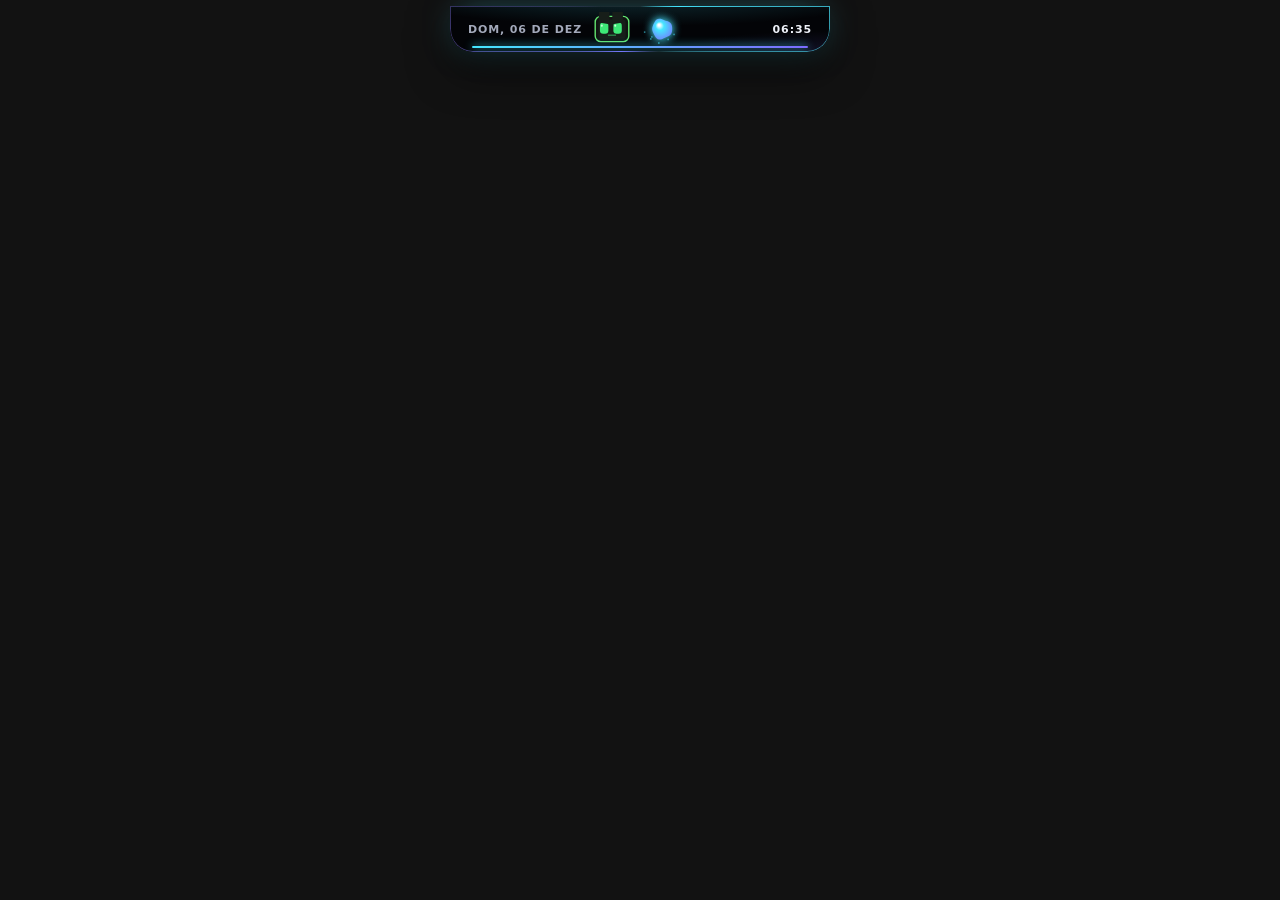
==== pestinha/ui/web/index.html @ a6d9dd65 "Ilha: dock horizontal vira tira vertical na lateral do painel Avatar do pet no topo com sinal de sta" ====
<!DOCTYPE html>
<html lang="pt-BR">
<head>
<meta charset="UTF-8">
<meta name="viewport" content="width=device-width, initial-scale=1">
<title>Pestinha · Núcleo</title>
<link rel="stylesheet" href="ilha.css">
<script src="qrc:///qtwebchannel/qwebchannel.js"></script>
</head>
<body>
<div class="palco">
  <div class="nucleo" id="nucleo" data-humor="calmo">
    <i class="aura" aria-hidden="true"></i>

    <!-- Barra sempre visível: data, orbe neural + balão do narrador, hora -->
    <header class="barra" id="barra">
      <span class="data" id="data">—</span>
      <div class="meio">
        <canvas id="mascote" aria-label="Pet: rosto" title="Clique para abrir"></canvas>
        <canvas id="orbe" aria-label="Núcleo: estado do sistema"></canvas>
        <p class="balao" id="balao" aria-live="polite" title="Clique para abrir"><span class="origem" id="balao-origem"></span><span id="balao-txt"></span></p>
      </div>
      <span class="hora" id="hora">--:--</span>
    </header>

    <div class="corpo">
      <!-- Início: trilho de cards (arraste para os lados) -->
      <section class="vista ativa" data-vista="home">
        <div class="trilho" id="trilho">
          <article class="card c-pet">
            <span class="rotulo" id="pet-nome">Pestinha</span>
            <svg class="anel" viewBox="0 0 64 64" aria-hidden="true"><circle class="trilha" cx="32" cy="32" r="26"/><circle class="valor" id="anel-energia" cx="32" cy="32" r="26" stroke-dasharray="163.4" stroke-dashoffset="163.4"/></svg>
            <div class="emocao-txt" id="pet-emocao">—</div>
            <div class="mini-stat"><span>Energia</span><b id="st-energia">0%</b></div>
            <div class="mini-stat"><span>Estímulo</span><b id="st-estimulo">0%</b></div>
            <div class="mini-stat"><span>Insatisfação</span><b id="st-insatisfacao">0%</b></div>
            <div class="rodape">
              <button type="button" class="pilula" id="bt-pausa">Pausar</button>
              <button type="button" class="pilula" id="bt-voz">Voz</button>
            </div>
          </article>

          <article class="card c-som">
            <canvas id="som-mini" aria-hidden="true"></canvas>
            <div class="sobre">
              <span class="rotulo">Som do sistema</span>
              <div class="titulo" id="som-titulo">Silêncio</div>
              <div class="sub" id="som-sub">Toque para ouvir o que sai do PC</div>
              <div class="leds" id="leds" aria-hidden="true"></div>
            </div>
            <button type="button" class="redondo flutua" id="som-play" aria-label="Ouvir o áudio do sistema"></button>
          </article>

          <article class="card c-foco">
            <span class="rotulo">Foco</span>
            <div class="grande" id="foco-tempo">25:00</div>
            <div class="sub" id="foco-sub">Pronto</div>
            <div class="rodape">
              <button type="button" class="pilula" id="foco-menos" aria-label="Menos 5 minutos">−5</button>
              <button type="button" class="pilula" id="foco-mais" aria-label="Mais 5 minutos">+5</button>
            </div>
            <button type="button" class="redondo flutua" id="foco-play" aria-label="Iniciar foco"></button>
          </article>

          <article class="card c-neural">
            <span class="rotulo">Tempo real</span>
            <canvas id="grafico" aria-label="Energia, estímulo e atividade neural"></canvas>
            <div class="legenda">
              <span><i style="background:#45e6ff"></i>Energia</span>
              <span><i style="background:#b07bff"></i>Estímulo</span>
              <span><i style="background:#4dffb0"></i>Atividade</span>
            </div>
          </article>

          <article class="card c-narrador">
            <span class="rotulo">Narrador</span>
            <ul class="falas" id="falas"><li>Oi! Eu comento por aqui o que estiver acontecendo.<small>agora</small></li></ul>
            <div class="rodape">
              <button type="button" class="pilula" id="narrar">Me conta agora</button>
              <button type="button" class="pilula ligada" id="narrador-liga">Narrador ligado</button>
            </div>
          </article>
        </div>
      </section>

      <!-- Som do sistema: gravador no estilo da Grabadora (cronômetro, onda, LEDs, marcas em lista) -->
      <section class="vista" data-vista="som">
        <div class="gravador">
          <div class="gv-principal">
            <header class="gv-cab">
              <span class="gv-estado" id="gv-estado"><i class="gv-punto"></i><b id="estudio-estado">Captura parada</b></span>
              <span class="gv-medidor" id="gv-medidor" aria-hidden="true"></span>
            </header>
            <div class="gv-tempo" aria-hidden="true"><span id="gv-tempo">00:00</span><small id="gv-decimo">.0</small></div>
            <div class="gv-onda"><canvas id="estudio" aria-label="Visualizador do áudio do sistema"></canvas></div>
            <div class="gv-mandos">
              <button type="button" class="gv-btn" id="gv-marcar">Marcar <kbd>M</kbd></button>
              <button type="button" class="gv-rec" id="estudio-audio" aria-label="Ouvir o áudio do sistema"><i></i><i></i><i></i><span class="gv-corpo"></span></button>
              <button type="button" class="gv-btn" id="estudio-limpar">Limpar</button>
            </div>
            <p class="gv-ajuda">Clique na onda ou aperte M para marcar um momento · o áudio é só analisado, nunca gravado</p>
          </div>
          <aside class="gv-lista" aria-label="Momentos marcados">
            <h2>Momentos <small id="gv-contagem">0</small></h2>
            <ul id="gv-lista"><li class="gv-vazio">Nenhum momento marcado ainda</li></ul>
          </aside>
        </div>
      </section>

      <!-- Controles: o que o pet está fazendo e os interruptores do programa -->
      <section class="vista" data-vista="painel">
        <div class="controles">
          <article class="ctl ctl-pet">
            <span class="rotulo">Pet agora</span>
            <div class="ctl-emocao" id="ctl-emocao">—</div>
            <div class="barras">
              <label>Energia <b id="ctl-energia">0%</b><i><u id="ctl-energia-b"></u></i></label>
              <label>Estímulo <b id="ctl-estimulo">0%</b><i><u id="ctl-estimulo-b"></u></i></label>
              <label>Insatisfação <b id="ctl-insatisfacao">0%</b><i><u id="ctl-insatisfacao-b"></u></i></label>
            </div>
          </article>
          <article class="ctl ctl-chaves">
            <span class="rotulo">Interruptores</span>
            <button type="button" class="chave" data-acao="pausa" aria-pressed="false"><span>Pausar o pet</span><i></i></button>
            <button type="button" class="chave" data-acao="voz" aria-pressed="false"><span>Falar em voz alta</span><i></i></button>
            <button type="button" class="chave" data-acao="travessuras" aria-pressed="false"><span>Travessuras</span><i></i></button>
            <button type="button" class="chave" data-acao="avion" aria-pressed="false"><span>Modo avião (sem Ollama)</span><i></i></button>
            <button type="button" class="chave" data-acao="narrador" aria-pressed="true"><span>Narrador comenta</span><i></i></button>
          </article>
          <article class="ctl ctl-janela">
            <span class="rotulo">Janela</span>
            <label class="faixa">Recolher após sair <b id="ctl-recolher-v">3 s</b>
              <input type="range" id="ctl-recolher" min="1" max="10" step="1" value="3"></label>
            <button type="button" class="pilula" id="ctl-fixar">Fixar aberta</button>
            <div class="ctl-paineis">
              <button type="button" class="pilula" data-painel="neural">Monitor neural</button>
              <button type="button" class="pilula" data-painel="mlp">Laboratório MLP</button>
              <button type="button" class="pilula" data-painel="greve">Painel de protesto</button>
            </div>
          </article>
        </div>
      </section>

      <section class="vista" data-vista="grade">
        <iframe data-src="moxen/parrilla/index.html?tema=oscuro" data-quadro="parrilla" title="Grade de widgets"></iframe>
      </section>
      <section class="vista" data-vista="fluxos">
        <div class="fluxos">
          <div class="topo-fluxos">
            <button type="button" class="pilula ligada" data-fluxo="reacoes">Reações do pet</button>
            <button type="button" class="pilula" data-fluxo="livre">Diagrama livre</button>
            <button type="button" class="pilula" id="nova-reacao">+ Nova reação</button>
            <label class="marca" id="marca-ia"><input type="checkbox" id="ia-falas"> Falas com IA local</label>
          </div>
          <div class="reacoes-lista" id="lista-reacoes" data-vazia="Nenhuma reação ainda. Crie uma com + Nova reação."></div>
          <iframe data-src="moxen/eslabon/index.html?tema=oscuro" data-quadro="eslabon" title="Diagramas livres" hidden></iframe>
        </div>
      </section>

      <section class="vista" data-vista="chat">
        <div class="chat">
          <div class="topo">
            <select id="modelo" aria-label="Modelo local" hidden></select>
            <div class="escolha" id="escolha">
              <button type="button" class="pilula escolha-botao" id="modelo-atual" aria-haspopup="listbox" aria-expanded="false">Escolher modelo</button>
              <ul class="escolha-lista" id="modelo-lista" role="listbox" hidden></ul>
            </div>
            <button type="button" class="pilula" id="atualizar">Atualizar</button>
            <label class="marca"><input type="checkbox" id="ler"> Ler respostas</label>
            <button type="button" class="pilula" id="analisar">Analisar resultados</button>
          </div>
          <div class="aviso-chat" id="aviso-nuvem" hidden>Este modelo roda na nuvem do Ollama: suas mensagens saem do PC.</div>
          <div class="erro" id="erro" role="alert" hidden></div>
          <div class="aviso-chat" id="voz-baixar" hidden>Para eu ouvir sua voz, baixe o modelo local de reconhecimento (Parakeet, ~<span id="voz-mb">670</span> MB, uma vez só, roda offline).
            <button type="button" class="pilula" id="voz-baixar-bt">Baixar</button> <span id="voz-progresso"></span></div>
          <div class="vibra" id="vibra" aria-label="Vibração do áudio da resposta">
            <canvas id="vibra-cv"></canvas>
            <div class="vibra-barra">
              <span class="vibra-estado" id="vibra-estado">Pronta</span>
              <span class="vibra-leds" id="vibra-leds" aria-hidden="true"></span>
              <span class="vibra-tempo" id="vibra-tempo">00:00.0</span>
            </div>
          </div>
          <div class="mensagens" id="mensagens"></div>
          <div class="composer">
            <textarea id="entrada" placeholder="Pergunte ao modelo local… (Ctrl+Enter envia)"></textarea>
            <button type="button" class="pilula" id="ouvir">Falar</button>
            <button type="button" class="pilula ligada" id="enviar">Enviar</button>
            <button type="button" class="pilula" id="parar" hidden>Parar</button>
          </div>
        </div>
      </section>
    </div>

    <nav class="dock" id="dock" aria-label="Navegação">
      <button type="button" data-vista="home" class="avatar ativo"><canvas id="avatar-cv" aria-hidden="true"></canvas><i class="sinal" aria-hidden="true"></i><span class="dica">Início</span></button>
      <button type="button" data-vista="som"><svg viewBox="0 0 24 24"><path d="M4 12h2M8 8v8M12 5v14M16 9v6M20 12h0"/></svg><span class="dica">Som do sistema</span></button>
      <button type="button" data-vista="grade"><svg viewBox="0 0 24 24"><rect x="4" y="4" width="7" height="7" rx="2"/><rect x="13" y="4" width="7" height="7" rx="2"/><rect x="4" y="13" width="7" height="7" rx="2"/><rect x="13" y="13" width="7" height="7" rx="2"/></svg><span class="dica">Grade de widgets</span></button>
      <button type="button" data-vista="fluxos"><svg viewBox="0 0 24 24"><circle cx="6" cy="6" r="2.5"/><circle cx="18" cy="12" r="2.5"/><circle cx="6" cy="18" r="2.5"/><path d="M8.5 6.5l7 4.5M8.5 17.5l7-4.5"/></svg><span class="dica">Diagramas</span></button>
      <button type="button" data-vista="chat"><svg viewBox="0 0 24 24"><path d="M5 5h14v10H9l-4 4z"/></svg><span class="dica">Chat local</span></button>
      <button type="button" data-vista="painel"><svg viewBox="0 0 24 24"><path d="M4 8h10M18 8h2M4 16h4M12 16h8"/><circle cx="16" cy="8" r="2"/><circle cx="10" cy="16" r="2"/></svg><span class="dica">Controles</span></button>
      <i class="sep"></i>
      <button type="button" data-painel="neural"><svg viewBox="0 0 24 24"><path d="M12 3l5 6-5 12-5-12z"/><path d="M7 9h10"/></svg><span class="dica">Monitor neural</span></button>
      <button type="button" data-painel="mlp"><svg viewBox="0 0 24 24"><path d="M9 3h6M10 3v6l-5 9a2 2 0 0 0 2 3h10a2 2 0 0 0 2-3l-5-9V3"/></svg><span class="dica">Laboratório MLP</span></button>
      <i class="sep"></i>
      <button type="button" id="fixar"><svg viewBox="0 0 24 24"><path d="M9 4h6l-1 6 3 3H7l3-3zM12 13v7"/></svg><span class="dica">Fixar aberta</span></button>
      <button type="button" id="recolher"><svg viewBox="0 0 24 24"><path d="M6 15l6-6 6 6"/></svg><span class="dica">Recolher</span></button>
      <i class="alca" id="alca-dock" title="Arrastar a ilha"></i>
    </nav>
    <i class="contagem" id="contagem" aria-hidden="true"></i>
  </div>
</div>
<script src="ilha.js"></script>
</body>
</html>
---- pestinha/ui/web/ilha.css ----
/* Núcleo — identidade visual do Pestinha.
   Vidro grafite espacial, borda de luz que respira e acentos que mudam com o humor do sistema.
   As cores de acento (--a1, --a2) são atualizadas pelo ilha.js a cada quadro, com transição suave. */
@property --giro { syntax: '<angle>'; inherits: false; initial-value: 0deg; }

:root {
  --a1: #45e6ff;                 /* acento principal (ciano no estado calmo) */
  --a2: #7c6bff;                 /* acento secundário (violeta) */
  --vidro: rgba(4, 5, 8, .96);     /* preto de vidro, como a cápsula do Coucou */
  --vidro-2: rgba(20, 23, 36, .88);
  --fio: rgba(255, 255, 255, .07);
  --texto: #eef1f8;
  --suave: #a3a9ba;
  --apagado: #6b7186;
  --perigo: #ff5a6e;
  --ambar: #ffb547;
  --verde: #4dffb0;
  --giro-s: 9s;                  /* velocidade da borda de luz */
  --fonte: "Segoe UI Variable Text", "Segoe UI", system-ui, sans-serif;
  --fonte-num: "Segoe UI Variable Display", "Segoe UI", system-ui, sans-serif;
  color-scheme: dark;
}
* { box-sizing: border-box; }
html, body { margin: 0; height: 100%; background: transparent; overflow: hidden; user-select: none; }
body { font: 500 12px/1.4 var(--fonte); color: var(--texto); -webkit-font-smoothing: antialiased; }
button, select, textarea, input { font: inherit; color: inherit; }
[hidden] { display: none !important; }

/* ----- o corpo flutuante ----- */
.palco { position: absolute; inset: 0; }
.nucleo {
  position: absolute; top: 6px; left: 50%; transform: translateX(-50%);
  width: 380px; height: 46px; border-radius: 23px;
  background:
    radial-gradient(120% 140% at 50% -40%, color-mix(in srgb, var(--a1) 22%, transparent), transparent 60%),
    radial-gradient(90% 120% at 100% 120%, color-mix(in srgb, var(--a2) 18%, transparent), transparent 55%),
    var(--vidro);
  box-shadow: 0 18px 42px rgba(0, 0, 0, .55), 0 0 0 1px var(--fio) inset,
              0 0 34px -10px color-mix(in srgb, var(--a1) 55%, transparent);
  overflow: hidden; isolation: isolate;
}
/* encostada no topo: colada na borda da tela; livre: flutua com cantos completos */
.nucleo.topo { top: 0; }
.nucleo.livre { top: 6px; }
.nucleo.soltando { animation: soltar .45s cubic-bezier(.2, .9, .2, 1.3); }
@keyframes soltar { 0% { scale: .94; } 60% { scale: 1.03; } 100% { scale: 1; } }
/* borda de luz: um gradiente cônico que gira e respira, recortado para só o contorno aparecer */
/* o giro é transform no pseudo-elemento (o navegador faz no compositor, sem repintar a borda a cada quadro) */
.aura {
  position: absolute; inset: 0; border-radius: inherit; padding: 1.4px; pointer-events: none; z-index: 3; overflow: hidden;
  -webkit-mask: linear-gradient(#000 0 0) content-box, linear-gradient(#000 0 0);
  -webkit-mask-composite: xor; mask-composite: exclude;
  animation: respirar 4.2s ease-in-out infinite;
}
.aura::before {
  content: ""; position: absolute; left: -50%; top: -50%; width: 200%; height: 200%;
  background: conic-gradient(transparent 0deg, var(--a1) 60deg, transparent 140deg, var(--a2) 220deg, transparent 300deg);
  animation: girar var(--giro-s) linear infinite;
}
@keyframes girar { to { transform: rotate(360deg); } }
@keyframes respirar { 0%, 100% { opacity: .45; } 50% { opacity: 1; } }
.nucleo[data-humor="alerta"] .aura { animation: respirar .6s ease-in-out infinite; }
.nucleo[data-humor="alerta"] .aura::before { animation-duration: 1.2s; }

/* ----- barra (sempre visível) ----- */
.barra { position: relative; z-index: 2; height: 46px; display: grid; grid-template-columns: 1fr auto 1fr;
  align-items: center; padding: 0 18px; gap: 10px; cursor: grab; }
#mascote { width: 40px; height: 34px; flex: none; cursor: pointer; }
.data, .hora { font: 600 11px/1 var(--fonte-num); letter-spacing: .08em; color: var(--suave); white-space: nowrap; }
.hora { justify-self: end; font-variant-numeric: tabular-nums; color: var(--texto); }
.meio { display: flex; align-items: center; gap: 10px; min-width: 0; }
#orbe { width: 40px; height: 40px; cursor: pointer; flex: none; }
.balao { max-width: 0; opacity: 0; overflow: hidden; white-space: nowrap; text-overflow: ellipsis; margin: 0;
  font-size: 12px; color: var(--texto); transition: max-width .5s cubic-bezier(.2, .9, .2, 1.15), opacity .3s ease; }
.balao.ativo { max-width: 520px; opacity: 1; }
.balao .origem { color: var(--a1); font-weight: 700; margin-right: 6px; font-size: 10px; letter-spacing: .06em; }

/* ----- conteúdo expandido ----- */
.corpo, .dock { position: relative; z-index: 2; opacity: 0; transform: translateY(-6px) scale(.985);
  transition: opacity .28s ease, transform .45s cubic-bezier(.2, .9, .2, 1.2); pointer-events: none; }
.nucleo.aberto .corpo, .nucleo.aberto .dock { opacity: 1; transform: none; pointer-events: auto; }
.corpo { position: absolute; left: 72px; right: 14px; top: 50px; bottom: 14px; }
.vista { position: absolute; inset: 0; display: none; }
.vista.ativa { display: block; animation: entrar .42s cubic-bezier(.2, .9, .2, 1.15); }
@keyframes entrar { from { opacity: 0; transform: translateY(10px) scale(.98); } }
.vista iframe { width: 100%; height: 100%; border: 0; border-radius: 18px; background: transparent; display: block; }

/* trilho de cards, estilo widgets de celular: arrasta para os lados */
.trilho { height: 100%; display: flex; gap: 12px; overflow-x: auto; overflow-y: hidden; scroll-snap-type: x mandatory;
  scrollbar-width: none; padding: 2px 2px 4px; cursor: grab; }
.trilho::-webkit-scrollbar { display: none; }
.trilho.arrastando { cursor: grabbing; scroll-snap-type: none; }
.card { position: relative; flex: none; scroll-snap-align: start; border-radius: 22px; padding: 16px; overflow: hidden;
  background: var(--vidro-2); box-shadow: 0 0 0 1px var(--fio) inset, 0 12px 28px rgba(0, 0, 0, .35);
  transform-style: preserve-3d; transition: transform .35s cubic-bezier(.2, .9, .2, 1.2), box-shadow .3s ease;
  display: flex; flex-direction: column; }
.card::after { /* brilho que segue o cursor */
  content: ""; position: absolute; inset: 0; pointer-events: none; opacity: 0; transition: opacity .25s;
  background: radial-gradient(220px circle at var(--mx, 50%) var(--my, 50%), rgba(255, 255, 255, .10), transparent 60%); }
.card:hover::after { opacity: 1; }
.card:hover { box-shadow: 0 0 0 1px color-mix(in srgb, var(--a1) 35%, transparent) inset, 0 18px 36px rgba(0, 0, 0, .45); }
.card .rotulo { font: 700 10px/1 var(--fonte); letter-spacing: .14em; text-transform: uppercase; color: var(--suave); }
.card .grande { font: 600 38px/1.05 var(--fonte-num); letter-spacing: -.02em; font-variant-numeric: tabular-nums; margin: 8px 0 2px; }
.card .sub { color: var(--suave); font-size: 12px; }
.card .rodape { margin-top: auto; display: flex; align-items: center; gap: 8px; }
.c-pet { width: 190px; background: linear-gradient(160deg, color-mix(in srgb, var(--a2) 55%, #0b0d15), #12121e 75%); }
.c-som { width: 380px; padding: 0; background: #0a0b12; }
.c-foco { width: 190px; background: linear-gradient(160deg, color-mix(in srgb, var(--a1) 40%, #0b0d15), #0f1422 75%); }
.c-neural { width: 260px; }
.c-narrador { width: 280px; }

.anel { width: 64px; height: 64px; position: absolute; right: 14px; top: 14px; }
.anel circle { fill: none; stroke-width: 6; }
.anel .trilha { stroke: rgba(255, 255, 255, .10); }
.anel .valor { stroke: var(--a1); stroke-linecap: round; transform: rotate(-90deg); transform-origin: 50% 50%;
  transition: stroke-dashoffset .8s cubic-bezier(.2, .9, .2, 1.1), stroke .4s; }
.emocao-txt { font: 600 22px/1.1 var(--fonte-num); margin-top: 26px; text-transform: capitalize; }
.mini-stat { display: flex; justify-content: space-between; color: var(--suave); font-size: 11px; margin-top: 4px; }
.mini-stat b { color: var(--texto); font-variant-numeric: tabular-nums; }

/* card de som: canvas por baixo, texto por cima */
.c-som canvas { position: absolute; inset: 0; width: 100%; height: 100%; }
.c-som .sobre { position: relative; z-index: 1; height: 100%; padding: 16px 18px; display: flex; flex-direction: column;
  background: linear-gradient(0deg, rgba(5, 6, 10, .78), transparent 62%); }
.c-som .titulo { font: 700 22px/1.1 var(--fonte-num); margin-top: auto; }
.leds { display: flex; gap: 3px; margin-top: 8px; }
.leds i { width: 12px; height: 5px; border-radius: 2px; background: rgba(255, 255, 255, .10); transition: background .08s; }
.leds i.on { background: var(--a1); box-shadow: 0 0 8px var(--a1); }
.leds i.on.quente { background: var(--ambar); box-shadow: 0 0 8px var(--ambar); }
.leds i.on.pico { background: var(--perigo); box-shadow: 0 0 8px var(--perigo); }

.redondo { width: 44px; height: 44px; border-radius: 50%; border: 0; cursor: pointer; display: grid; place-items: center;
  background: var(--texto); color: #0a0b12; transition: transform .35s cubic-bezier(.2, .9, .2, 1.4), box-shadow .3s;
  box-shadow: 0 0 0 0 color-mix(in srgb, var(--a1) 60%, transparent); }
.redondo:hover { transform: scale(1.08); box-shadow: 0 0 0 6px color-mix(in srgb, var(--a1) 25%, transparent); }
.redondo:active { transform: scale(.92); }
.redondo svg { width: 18px; height: 18px; }
.flutua { position: absolute; right: 16px; bottom: 16px; z-index: 2; }

.pilula { border: 1px solid rgba(255, 255, 255, .12); background: rgba(255, 255, 255, .05); color: var(--suave);
  border-radius: 999px; padding: 6px 12px; font-size: 11px; font-weight: 600; cursor: pointer; white-space: nowrap;
  transition: transform .2s cubic-bezier(.3, 1.2, .4, 1), background .18s, border-color .18s, color .18s, box-shadow .18s; }
.pilula:hover { color: var(--texto); background: rgba(255, 255, 255, .10); transform: translateY(-1px); }
.pilula.ligada { color: #0a0b12; background: var(--a1); border-color: transparent; }
.pilula:disabled { opacity: .4; cursor: default; transform: none; }

.c-neural canvas { width: 100%; flex: 1; min-height: 90px; margin-top: 8px; }
.legenda { display: flex; gap: 12px; font-size: 11px; color: var(--suave); }
.legenda i { display: inline-block; width: 8px; height: 8px; border-radius: 50%; margin-right: 5px; }
.falas { list-style: none; margin: 10px 0 8px; padding: 0; display: flex; flex-direction: column; gap: 6px; overflow: hidden; flex: 1; }
.falas li { font-size: 12px; line-height: 1.35; padding: 7px 10px; border-radius: 12px; background: rgba(255, 255, 255, .05);
  animation: entrar .45s cubic-bezier(.2, .9, .2, 1.2); }
.falas li small { display: block; color: var(--apagado); font-size: 10px; margin-top: 2px; }

/* ----- vista de som (estúdio) ----- */
.estudio { position: absolute; inset: 0; border-radius: 22px; overflow: hidden; background: #07080d;
  box-shadow: 0 0 0 1px var(--fio) inset; }
.estudio canvas { width: 100%; height: 100%; display: block; cursor: crosshair; }
.estudio .hud { position: absolute; left: 16px; right: 16px; top: 14px; display: flex; gap: 8px; align-items: center; }
.estudio .hud .estado { flex: 1; color: var(--suave); }
.estudio .dica { position: absolute; left: 16px; bottom: 12px; color: var(--apagado); font-size: 11px; }

/* ----- chat ----- */
.chat { position: absolute; inset: 0; display: flex; flex-direction: column; gap: 8px; padding: 12px; border-radius: 22px;
  background: var(--vidro-2); box-shadow: 0 0 0 1px var(--fio) inset; }
.chat .topo { display: flex; gap: 8px; align-items: center; flex-wrap: wrap; }
select { background: rgba(255, 255, 255, .05); border: 1px solid rgba(255, 255, 255, .12); border-radius: 999px;
  padding: 6px 12px; min-width: 220px; color-scheme: dark; }
.marca { color: var(--suave); font-size: 11px; display: flex; align-items: center; gap: 6px; }
.marca input { accent-color: var(--a1); }
.aviso-chat { color: var(--ambar); font-size: 11px; background: rgba(255, 181, 71, .08); border: 1px solid rgba(255, 181, 71, .25);
  border-radius: 12px; padding: 6px 10px; }
.erro { color: var(--perigo); font-size: 11px; background: rgba(255, 90, 110, .08); border: 1px solid rgba(255, 90, 110, .25);
  border-radius: 12px; padding: 6px 10px; }
.mensagens { flex: 1; min-height: 0; overflow-y: auto; display: flex; flex-direction: column; gap: 8px; padding: 4px;
  scrollbar-width: thin; scrollbar-color: #2a2d3a transparent; user-select: text; }
.bolha { max-width: 78%; padding: 9px 13px; border-radius: 18px; white-space: pre-wrap; word-wrap: break-word; font-size: 12.5px;
  animation: entrar .35s cubic-bezier(.2, .9, .2, 1.2); }
.bolha.usuario { align-self: flex-end; background: linear-gradient(135deg, var(--a1), var(--a2)); color: #060710; border-bottom-right-radius: 6px; }
.bolha.assistente { align-self: flex-start; background: rgba(255, 255, 255, .06); border-bottom-left-radius: 6px; }
.composer { display: flex; align-items: flex-end; gap: 6px; }
.composer textarea { flex: 1; height: 50px; resize: none; background: rgba(255, 255, 255, .05); border: 1px solid rgba(255, 255, 255, .10);
  border-radius: 16px; padding: 9px 13px; outline: none; user-select: text; }
.composer textarea:focus { border-color: color-mix(in srgb, var(--a1) 60%, transparent); }

/* ----- diagramas: reações do pet (gatilho -> fala -> espera -> sim/não) ----- */
.fluxos { position: absolute; inset: 0; display: flex; flex-direction: column; gap: 8px; padding: 12px; border-radius: 22px;
  background: var(--vidro-2); box-shadow: 0 0 0 1px var(--fio) inset; }
.fluxos > iframe { flex: 1; min-height: 0; position: relative; }
.fluxos > iframe[hidden], .fluxos [hidden] { display: none; }
.topo-fluxos { display: flex; gap: 8px; align-items: center; flex-wrap: wrap; }
.topo-fluxos .pilula { margin-left: 0; }
.topo-fluxos .marca { margin-left: auto; }
.reacoes-lista { flex: 1; min-height: 0; overflow-y: auto; display: flex; flex-direction: column; gap: 10px; padding: 2px 4px 4px;
  scrollbar-width: thin; scrollbar-color: #2a2d3a transparent; }
.reacoes-lista:empty::before { content: attr(data-vazia); color: var(--apagado); font-size: 12px; margin: auto; }
.regra { border-radius: 18px; padding: 10px 12px; background: rgba(255, 255, 255, .04); box-shadow: 0 0 0 1px var(--fio) inset;
  display: flex; flex-direction: column; gap: 8px; animation: entrar .35s cubic-bezier(.2, .9, .2, 1.2); }
.regra.desligada { opacity: .5; }
.regra-topo { display: flex; gap: 8px; align-items: center; flex-wrap: wrap; }
.regra select, .regra input[type="text"], .regra input[type="number"] { min-width: 0; }
.regra select { min-width: 150px; padding: 5px 10px; font-size: 11.5px; }
.regra input[type="number"] { width: 62px; background: rgba(255, 255, 255, .05); border: 1px solid rgba(255, 255, 255, .12);
  border-radius: 999px; padding: 5px 9px; color: var(--texto); color-scheme: dark; }
.regra .espera { color: var(--suave); font-size: 11px; display: flex; align-items: center; gap: 6px; }
.regra .remover { margin-left: auto; }
.fluxo { display: grid; grid-template-columns: minmax(0, 1fr) 26px minmax(0, 1.25fr); align-items: stretch; gap: 0; }
.fluxo .inicio, .fluxo .ramo { display: flex; flex-direction: column; gap: 6px; padding: 9px 11px; border-radius: 14px;
  background: rgba(8, 9, 14, .55); box-shadow: 0 0 0 1px var(--fio) inset; }
.fluxo .inicio { border-left: 2px solid var(--a1); }
.fluxo .ramos { display: flex; flex-direction: column; gap: 8px; }
.fluxo .ramo.sim { border-left: 2px solid var(--verde); }
.fluxo .ramo.nao { border-left: 2px solid var(--ambar); }
.fluxo .seta { position: relative; margin: auto 0; height: 2px; background: linear-gradient(90deg, var(--a1), var(--a2)); opacity: .6; }
.fluxo .seta::after { content: ""; position: absolute; right: -2px; top: -4px; border: 5px solid transparent; border-left: 7px solid var(--a2); border-right: 0; }
.fluxo .tag { font: 700 9.5px/1 var(--fonte); letter-spacing: .12em; text-transform: uppercase; color: var(--suave); }
.fluxo input[type="text"] { width: 100%; background: rgba(255, 255, 255, .05); border: 1px solid rgba(255, 255, 255, .10);
  border-radius: 12px; padding: 6px 10px; color: var(--texto); outline: none; user-select: text; font-size: 12px; }
.fluxo input[type="text"]:focus { border-color: color-mix(in srgb, var(--a1) 60%, transparent); }
.fluxo .linha { display: flex; gap: 6px; align-items: center; flex-wrap: wrap; }
.fluxo .linha select { flex: 1; min-width: 120px; padding: 4px 9px; font-size: 11px; }
.fluxo .marca { font-size: 10.5px; }

/* ----- tira de ícones (lateral esquerda do painel, estilo da foto 1) ----- */
.dock { position: absolute; left: 14px; top: 50px; bottom: 14px; width: 48px; display: flex; flex-direction: column;
  align-items: center; gap: 4px; padding: 8px 5px; border-radius: 20px;
  background: rgba(255, 255, 255, .04); box-shadow: 0 0 0 1px var(--fio) inset; }
.dock button { position: relative; flex: none; width: 30px; height: 30px; border: 0; border-radius: 10px; background: transparent; color: var(--suave);
  cursor: pointer; display: grid; place-items: center; transform-origin: 50% 50%;
  transition: transform .18s cubic-bezier(.2, .9, .2, 1.3), color .2s, background .2s; }
.dock button:hover { color: var(--texto); background: rgba(255, 255, 255, .07); }
.dock button.ativo { color: var(--texto); background: rgba(255, 255, 255, .09); }
.dock button.ativo::after { content: ""; position: absolute; left: -8px; top: 50%; transform: translateY(-50%);
  width: 4px; height: 4px; border-radius: 50%; background: var(--a1); box-shadow: 0 0 6px var(--a1); }
.dock button.ligado { color: var(--a1); }
.dock svg { width: 16px; height: 16px; fill: none; stroke: currentColor; stroke-width: 1.8; stroke-linecap: round; stroke-linejoin: round; }
.dock .sep { width: 22px; height: 1px; background: var(--fio); margin: 3px 0; flex: none; }
.dock .dica { position: absolute; left: calc(100% + 14px); top: 50%; transform: translateY(-50%) scale(.9); opacity: 0; pointer-events: none;
  background: rgba(8, 9, 14, .95); padding: 4px 9px; border-radius: 8px; font-size: 10.5px; white-space: nowrap; color: var(--texto);
  transition: opacity .15s, transform .2s cubic-bezier(.2, .9, .2, 1.4); }
.dock button:hover .dica { opacity: 1; transform: translateY(-50%) scale(1); }
/* avatar do pet no topo da tira: o mesmo rosto da barra, com sinal de status */
.dock .avatar { width: 34px; height: 34px; border-radius: 50%; overflow: visible; }
.dock .avatar.ativo { background: rgba(255, 255, 255, .09); }
#avatar-cv { width: 28px; height: 24px; border-radius: 50%; }
.dock .avatar .sinal { position: absolute; right: -2px; bottom: -2px; width: 9px; height: 9px; border-radius: 50%;
  background: var(--a1); border: 2px solid #0a0b12; box-shadow: 0 0 6px var(--a1); }
/* alça do rodapé: segura e arrasta a ilha (mesmo gesto da barra) */
.dock .alca { flex: none; width: 4px; height: 18px; border-radius: 3px; margin-top: auto; cursor: grab;
  background: rgba(255, 255, 255, .16); transition: background .2s, height .2s; }
.dock .alca:hover { background: color-mix(in srgb, var(--a1) 55%, transparent); }

/* ----- desfoque do que está atrás dos painéis (dentro da página: o desktop não entra aqui) ----- */
.card, .chat, .fluxos, .gv-principal, .gv-lista, .ctl, .escolha-lista {
  backdrop-filter: blur(18px) saturate(150%); -webkit-backdrop-filter: blur(18px) saturate(150%); }

/* ----- contagem para recolher: barra fina que encolhe (guia: primeiro commit) ----- */
.contagem { position: absolute; left: 22px; right: 22px; bottom: 4px; height: 2px; border-radius: 2px; z-index: 4;
  background: linear-gradient(90deg, var(--a1), var(--a2)); box-shadow: 0 0 8px var(--a1);
  transform-origin: 0 50%; transform: scaleX(1); pointer-events: none; }
.contagem[hidden] { display: none; }
.balao { cursor: pointer; }
.barra { cursor: grab; }
.barra:active { cursor: grabbing; }

/* ----- escolha de modelo: lista própria, dentro da ilha (não fecha ao passar o mouse) ----- */
.escolha { position: relative; }
.escolha-botao { max-width: 280px; overflow: hidden; text-overflow: ellipsis; }
.escolha-botao::after { content: ""; display: inline-block; margin-left: 8px; vertical-align: middle;
  border: 4px solid transparent; border-top-color: currentColor; border-bottom: 0; }
.escolha-botao.nuvem { color: var(--ambar); }
.escolha-lista { position: absolute; top: calc(100% + 8px); left: 0; z-index: 30; min-width: 300px; max-height: 260px;
  overflow-y: auto; margin: 0; padding: 6px; list-style: none; border-radius: 16px; background: rgba(12, 14, 22, .97);
  box-shadow: 0 0 0 1px var(--fio) inset, 0 18px 40px rgba(0, 0, 0, .6); scrollbar-width: thin; scrollbar-color: #2a2d3a transparent; }
.escolha-lista[hidden] { display: none; }
.escolha-lista li { padding: 8px 12px; border-radius: 10px; font-size: 12px; color: var(--texto); cursor: pointer; white-space: nowrap; }
.escolha-lista li:hover { background: rgba(255, 255, 255, .09); }
.escolha-lista li.atual { background: color-mix(in srgb, var(--a1) 24%, transparent); }
.escolha-lista li.nuvem { color: var(--ambar); }

/* ----- som do sistema: gravador no estilo da Grabadora ----- */
.gravador { position: absolute; inset: 0; display: grid; grid-template-columns: minmax(0, 1fr) 232px; gap: 12px; }
.gv-principal { position: relative; display: flex; flex-direction: column; gap: 10px; padding: 16px 18px; border-radius: 24px; min-height: 0;
  background: linear-gradient(180deg, rgba(44, 48, 68, .62), rgba(12, 14, 22, .9)); box-shadow: 0 0 0 1px var(--fio) inset; overflow: hidden; }
.gv-cab { display: flex; justify-content: space-between; align-items: center; gap: 12px; }
.gv-estado { display: inline-flex; align-items: center; gap: 8px; font-size: 11px; color: var(--suave); }
.gv-estado b { font-weight: 600; color: var(--texto); }
.gv-punto { width: 8px; height: 8px; border-radius: 50%; background: var(--apagado); }
.gv-principal:has(.gravando) .gv-punto { background: var(--a1); box-shadow: 0 0 10px var(--a1); animation: pulso-punto 1.2s ease-in-out infinite; }
@keyframes pulso-punto { 50% { opacity: .35; } }
.gv-medidor { display: flex; gap: 3px; }
.gv-medidor i { width: 9px; height: 5px; border-radius: 2px; background: rgba(255, 255, 255, .1); transition: background .08s; }
.gv-medidor i.on { background: var(--a1); box-shadow: 0 0 6px var(--a1); }
.gv-medidor i.on.quente { background: var(--ambar); box-shadow: 0 0 6px var(--ambar); }
.gv-medidor i.on.pico { background: var(--perigo); box-shadow: 0 0 6px var(--perigo); }
.gv-tempo { font: 600 46px/1 var(--fonte-num); font-variant-numeric: tabular-nums; letter-spacing: -.02em; display: flex; align-items: baseline; gap: 2px; }
.gv-tempo small { font-size: 22px; color: var(--suave); }
.gv-onda { position: relative; flex: 1; min-height: 0; border-radius: 16px; overflow: hidden; background: rgba(4, 5, 9, .6); }
.gv-onda canvas { position: absolute; inset: 0; width: 100%; height: 100%; display: block; cursor: crosshair; }
.gv-mandos { display: grid; grid-template-columns: 1fr auto 1fr; align-items: center; gap: 10px; }
.gv-btn { justify-self: start; border: 1px solid rgba(255, 255, 255, .12); background: rgba(255, 255, 255, .06); color: var(--texto);
  border-radius: 999px; padding: 9px 16px; font-size: 12px; font-weight: 600; cursor: pointer; transition: background .2s; }
.gv-btn:last-child { justify-self: end; }
.gv-btn:hover { background: rgba(255, 255, 255, .13); }
.gv-btn kbd { font: 600 10px var(--fonte-num); color: var(--suave); margin-left: 4px; }
.gv-rec { position: relative; width: 78px; height: 78px; border: 0; padding: 0; border-radius: 50%; background: transparent; cursor: pointer; display: grid; place-items: center; }
.gv-rec i { position: absolute; inset: 0; border-radius: 50%; border: 1px solid color-mix(in srgb, var(--a1) 45%, transparent); pointer-events: none; }
.gv-rec i:nth-child(2) { inset: -9px; opacity: .6; }
.gv-rec i:nth-child(3) { inset: -18px; opacity: .3; }
.gv-corpo { position: relative; display: block; width: 58px; height: 58px; border-radius: 50%;
  background: radial-gradient(circle at 35% 30%, #fff, var(--a1) 42%, var(--a2) 100%);
  box-shadow: 0 10px 30px -6px color-mix(in srgb, var(--a1) 60%, transparent);
  transition: transform .35s cubic-bezier(.2, .9, .2, 1.4), border-radius .35s ease; }
.gv-rec:hover .gv-corpo { transform: scale(1.06); }
.gv-rec.gravando .gv-corpo { border-radius: 16px; transform: scale(.8); }
.gv-rec.gravando i { animation: onda-anel 1.8s ease-out infinite; }
.gv-rec.gravando i:nth-child(2) { animation-delay: .6s; }
.gv-rec.gravando i:nth-child(3) { animation-delay: 1.2s; }
@keyframes onda-anel { from { transform: scale(.9); opacity: .9; } to { transform: scale(1.6); opacity: 0; } }
.gv-ajuda { font-size: 11px; color: var(--apagado); text-align: center; }
.gv-lista { display: flex; flex-direction: column; gap: 10px; padding: 16px; border-radius: 24px; min-height: 0;
  background: rgba(12, 14, 22, .7); box-shadow: 0 0 0 1px var(--fio) inset; }
.gv-lista h2 { margin: 0; display: flex; justify-content: space-between; font: 700 10px/1 var(--fonte); letter-spacing: .14em; text-transform: uppercase; color: var(--suave); }
.gv-lista ul { list-style: none; margin: 0; padding: 0; overflow-y: auto; display: flex; flex-direction: column; gap: 6px; }
.gv-lista li { font: 600 12px var(--fonte-num); padding: 8px 10px; border-radius: 12px; background: rgba(255, 255, 255, .05); color: var(--texto);
  animation: entrar .35s cubic-bezier(.2, .9, .2, 1.2); font-variant-numeric: tabular-nums; }
.gv-lista li.gv-vazio { background: transparent; color: var(--apagado); font-weight: 500; animation: none; }

/* ----- controles: o que o pet está fazendo e os interruptores do programa ----- */
.controles { position: absolute; inset: 0; display: grid; grid-template-columns: 1fr 1.15fr 1fr; gap: 12px; }
.ctl { position: relative; border-radius: 24px; padding: 16px; display: flex; flex-direction: column; gap: 10px; min-height: 0; overflow: auto;
  background: var(--vidro-2); box-shadow: 0 0 0 1px var(--fio) inset; scrollbar-width: none; }
.ctl .rotulo { font: 700 10px/1 var(--fonte); letter-spacing: .14em; text-transform: uppercase; color: var(--suave); }
.ctl-pet { background: linear-gradient(160deg, color-mix(in srgb, var(--a2) 32%, #0b0d15), #101220 75%); }
.ctl-emocao { font: 600 26px/1.1 var(--fonte-num); text-transform: capitalize; margin-top: 6px; }
.barras { display: flex; flex-direction: column; gap: 12px; margin-top: auto; }
.barras label { display: grid; grid-template-columns: 1fr auto; gap: 5px 8px; font-size: 11px; color: var(--suave); }
.barras b { color: var(--texto); font-variant-numeric: tabular-nums; }
.barras i { grid-column: 1 / -1; height: 6px; border-radius: 6px; background: rgba(255, 255, 255, .08); overflow: hidden; display: block; }
.barras u { display: block; height: 100%; width: 100%; border-radius: 6px; text-decoration: none;
  background: linear-gradient(90deg, var(--a1), var(--a2)); transform-origin: 0 50%; transform: scaleX(0);
  transition: transform .6s cubic-bezier(.2, .9, .2, 1.1); }
.ctl-chaves { gap: 7px; }
.chave { display: flex; align-items: center; justify-content: space-between; gap: 10px; width: 100%; padding: 10px 12px; border-radius: 14px;
  border: 1px solid rgba(255, 255, 255, .08); background: rgba(255, 255, 255, .04); color: var(--texto); font: 600 12px var(--fonte);
  cursor: pointer; text-align: left; transition: background .2s; }
.chave:hover { background: rgba(255, 255, 255, .09); }
.chave i { position: relative; width: 38px; height: 22px; border-radius: 999px; background: rgba(255, 255, 255, .14); flex: none; transition: background .25s; }
.chave i::after { content: ""; position: absolute; top: 3px; left: 3px; width: 16px; height: 16px; border-radius: 50%; background: #fff;
  transition: transform .35s cubic-bezier(.2, .9, .2, 1.3); }
.chave[aria-pressed="true"] i { background: var(--a1); }
.chave[aria-pressed="true"] i::after { transform: translateX(16px); }
.ctl-janela { gap: 12px; }
.faixa { display: flex; flex-direction: column; gap: 8px; font-size: 11px; color: var(--suave); }
.faixa b { color: var(--texto); font-variant-numeric: tabular-nums; }
.faixa input[type="range"] { width: 100%; accent-color: var(--a1); }
.ctl-janela > .pilula { align-self: flex-start; }
.ctl-paineis { display: flex; flex-direction: column; gap: 6px; margin-top: auto; }
.ctl-paineis .pilula { width: 100%; text-align: left; }

@media (prefers-reduced-motion: reduce) {
  .aura { animation: none; opacity: .7; }
  .vista.ativa, .falas li, .bolha { animation: none; }
}

/* vibração do chat: a mesma linguagem da aba Som (onda, LEDs e cronômetro) */
.vibra { position: relative; flex: none; height: 62px; border-radius: 14px; overflow: hidden; background: rgba(7, 8, 13, .72);
  box-shadow: inset 0 0 0 1px rgba(255, 255, 255, .07); }
.vibra canvas { position: absolute; left: 0; top: 0; width: 100%; height: 100%; }
.vibra-barra { position: absolute; left: 10px; right: 10px; bottom: 6px; display: flex; align-items: center; gap: 10px; font: 600 10px/1 var(--fonte-num); letter-spacing: .06em; color: var(--suave); }
.vibra-estado { flex: 1; min-width: 0; overflow: hidden; text-overflow: ellipsis; white-space: nowrap; }
.vibra-leds { display: flex; gap: 2px; }
.vibra-leds i { width: 6px; height: 4px; border-radius: 1px; background: rgba(255, 255, 255, .1); }
.vibra-leds i.on { background: var(--a1); box-shadow: 0 0 5px var(--a1); }
.vibra-leds i.on.quente { background: var(--ambar); box-shadow: 0 0 5px var(--ambar); }
.vibra-tempo { font-variant-numeric: tabular-nums; color: var(--texto); }
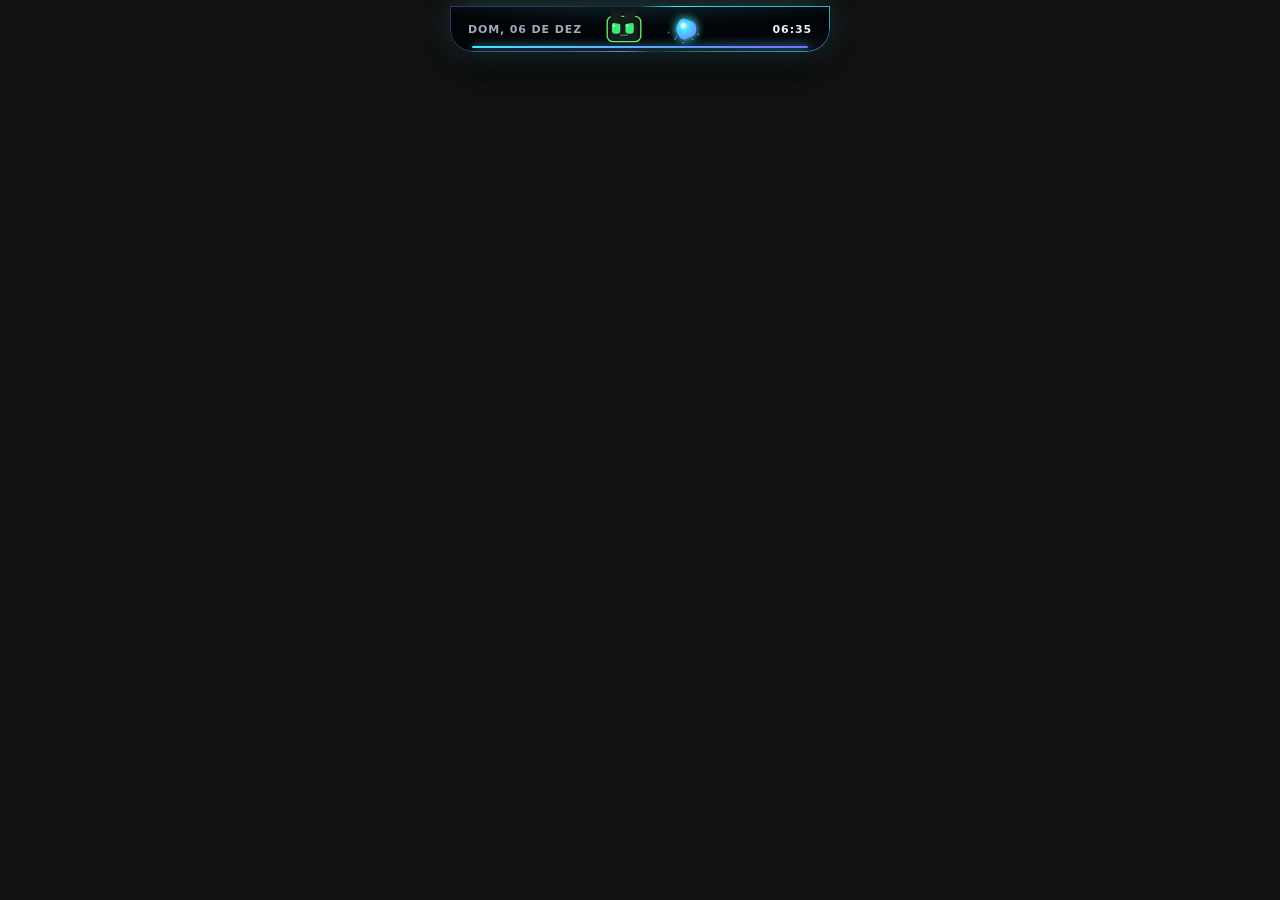
==== commit 00fa2866: "Um Bryan só: interações mescladas entre o pet e o mascote da ilha O mascote deixa de ser botão de ab" ====
--- a/pestinha/ui/web/index.html
+++ b/pestinha/ui/web/index.html
@@ -16,7 +16,7 @@
     <header class="barra" id="barra">
       <span class="data" id="data">—</span>
       <div class="meio">
-        <canvas id="mascote" aria-label="Pet: rosto" title="Clique para abrir"></canvas>
+        <canvas id="mascote" aria-label="Pet: rosto" title="Clique: cutucar · Esfregue: carinho · 2 cliques: carinho"></canvas>
         <canvas id="orbe" aria-label="Núcleo: estado do sistema"></canvas>
         <p class="balao" id="balao" aria-live="polite" title="Clique para abrir"><span class="origem" id="balao-origem"></span><span id="balao-txt"></span></p>
       </div>
--- a/pestinha/ui/web/ilha.css
+++ b/pestinha/ui/web/ilha.css
@@ -65,7 +65,7 @@
 /* ----- barra (sempre visível) ----- */
 .barra { position: relative; z-index: 2; height: 46px; display: grid; grid-template-columns: 1fr auto 1fr;
   align-items: center; padding: 0 18px; gap: 10px; cursor: grab; }
-#mascote { width: 40px; height: 34px; flex: none; cursor: pointer; }
+#mascote { width: 64px; height: 44px; flex: none; cursor: pointer; }
 .data, .hora { font: 600 11px/1 var(--fonte-num); letter-spacing: .08em; color: var(--suave); white-space: nowrap; }
 .hora { justify-self: end; font-variant-numeric: tabular-nums; color: var(--texto); }
 .meio { display: flex; align-items: center; gap: 10px; min-width: 0; }
@@ -79,7 +79,11 @@
 .corpo, .dock { position: relative; z-index: 2; opacity: 0; transform: translateY(-6px) scale(.985);
   transition: opacity .28s ease, transform .45s cubic-bezier(.2, .9, .2, 1.2); pointer-events: none; }
 .nucleo.aberto .corpo, .nucleo.aberto .dock { opacity: 1; transform: none; pointer-events: auto; }
-.corpo { position: absolute; left: 72px; right: 14px; top: 50px; bottom: 14px; }
+.corpo { position: absolute; left: 72px; right: 14px; top: 50px; bottom: 14px; cursor: grab; }
+.corpo:active { cursor: grabbing; }
+/* áreas que não arrastam: listas com rolagem, texto selecionável e o trilho (arraste próprio) */
+.mensagens, .composer textarea, .fluxo input, .regra input { cursor: text; }
+.reacoes-lista, .gv-lista, .marca, .faixa, .espera { cursor: auto; }
 .vista { position: absolute; inset: 0; display: none; }
 .vista.ativa { display: block; animation: entrar .42s cubic-bezier(.2, .9, .2, 1.15); }
 @keyframes entrar { from { opacity: 0; transform: translateY(10px) scale(.98); } }
@@ -245,10 +249,11 @@
 #avatar-cv { width: 28px; height: 24px; border-radius: 50%; }
 .dock .avatar .sinal { position: absolute; right: -2px; bottom: -2px; width: 9px; height: 9px; border-radius: 50%;
   background: var(--a1); border: 2px solid #0a0b12; box-shadow: 0 0 6px var(--a1); }
-/* alça do rodapé: segura e arrasta a ilha (mesmo gesto da barra) */
-.dock .alca { flex: none; width: 4px; height: 18px; border-radius: 3px; margin-top: auto; cursor: grab;
-  background: rgba(255, 255, 255, .16); transition: background .2s, height .2s; }
-.dock .alca:hover { background: color-mix(in srgb, var(--a1) 55%, transparent); }
+/* alça do rodapé: segura e arrasta a ilha (mesmo gesto da barra); a área de toque é maior que o traço */
+.dock .alca { position: relative; flex: none; width: 18px; height: 22px; margin-top: auto; cursor: grab; }
+.dock .alca::before { content: ""; position: absolute; left: 50%; top: 2px; bottom: 2px; width: 4px; border-radius: 3px;
+  transform: translateX(-50%); background: rgba(255, 255, 255, .16); transition: background .2s; }
+.dock .alca:hover::before { background: color-mix(in srgb, var(--a1) 55%, transparent); }
 
 /* ----- desfoque do que está atrás dos painéis (dentro da página: o desktop não entra aqui) ----- */
 .card, .chat, .fluxos, .gv-principal, .gv-lista, .ctl, .escolha-lista {
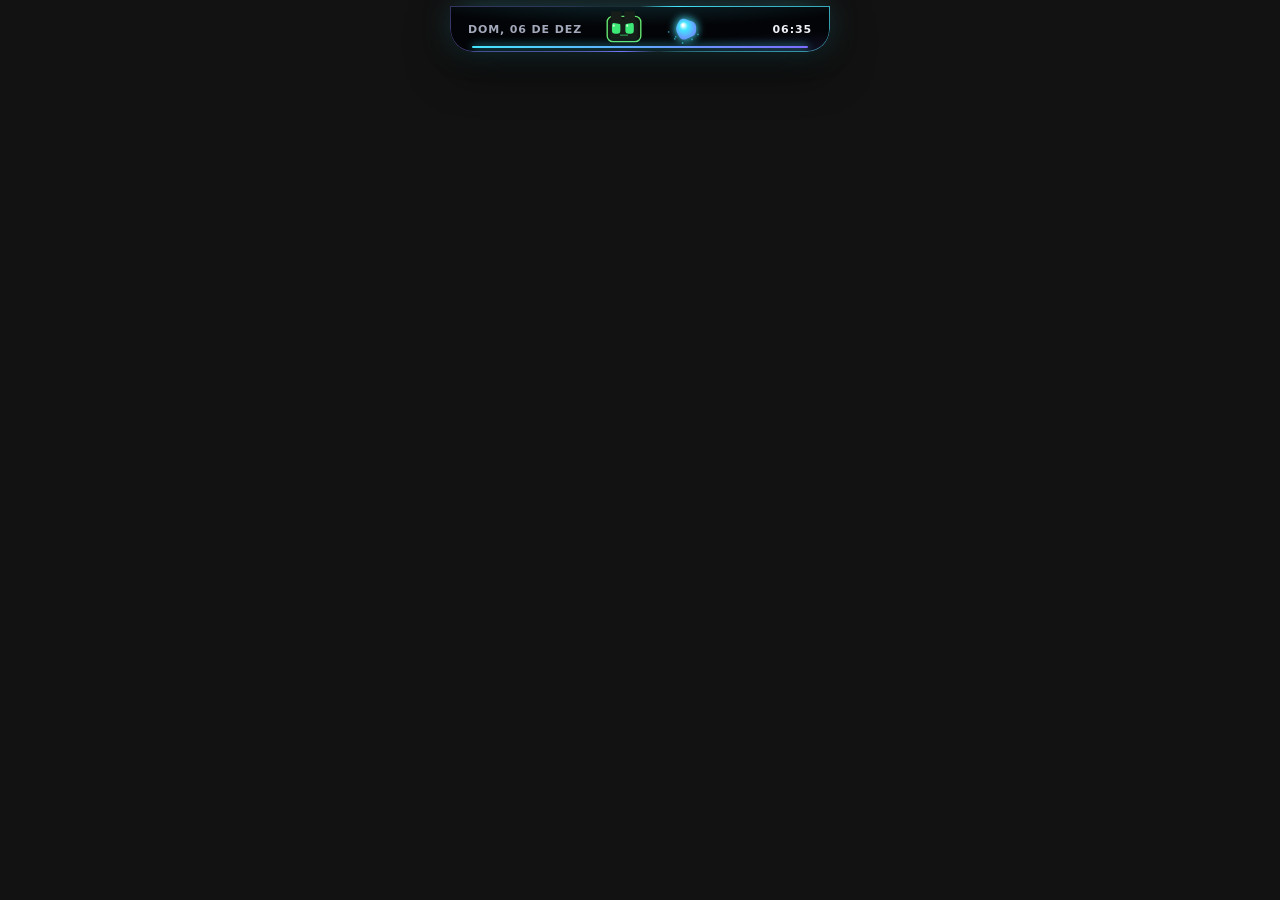
==== commit 1ecdb7fd: "Mão na frente do persona + modo um-persona-só (mora na ilha) - Braço articulado com membro atrás do " ====
--- a/pestinha/ui/web/index.html
+++ b/pestinha/ui/web/index.html
@@ -125,6 +125,7 @@
             <button type="button" class="chave" data-acao="voz" aria-pressed="false"><span>Falar em voz alta</span><i></i></button>
             <button type="button" class="chave" data-acao="travessuras" aria-pressed="false"><span>Travessuras</span><i></i></button>
             <button type="button" class="chave" data-acao="avion" aria-pressed="false"><span>Modo avião (sem Ollama)</span><i></i></button>
+            <button type="button" class="chave" data-acao="solo" aria-pressed="false"><span>Um persona só (mora na ilha)</span><i></i></button>
             <button type="button" class="chave" data-acao="narrador" aria-pressed="true"><span>Narrador comenta</span><i></i></button>
           </article>
           <article class="ctl ctl-janela">
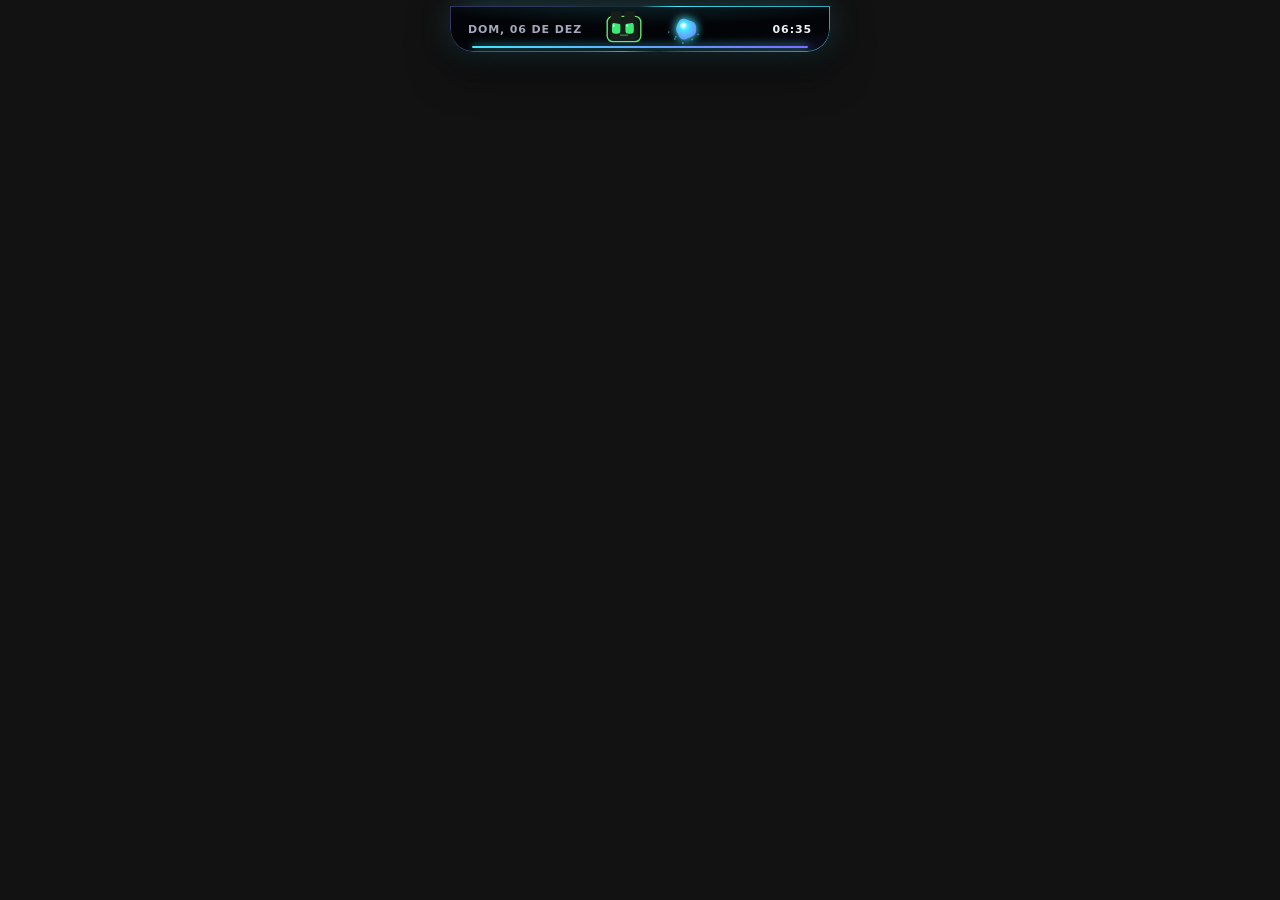
==== commit 149ddcdd: "Dois cérebros: Jorge na ilha e na LLM; aba Cérebro viva; modo rodapé; grade rica - Jorge vira a ment" ====
--- a/pestinha/ui/web/index.html
+++ b/pestinha/ui/web/index.html
@@ -4,7 +4,7 @@
 <meta charset="UTF-8">
 <meta name="viewport" content="width=device-width, initial-scale=1">
 <title>Pestinha · Núcleo</title>
-<link rel="stylesheet" href="ilha.css">
+<link rel="stylesheet" href="ilha.css?v=2026-11-17a">
 <script src="qrc:///qtwebchannel/qwebchannel.js"></script>
 </head>
 <body>
@@ -18,6 +18,7 @@
       <div class="meio">
         <canvas id="mascote" aria-label="Pet: rosto" title="Clique: cutucar · Esfregue: carinho · 2 cliques: carinho"></canvas>
         <canvas id="orbe" aria-label="Núcleo: estado do sistema"></canvas>
+        <canvas id="jorge-ilha" aria-label="Jorge: a mente" title="Jorge dorme aqui — clique para chamar" hidden></canvas>
         <p class="balao" id="balao" aria-live="polite" title="Clique para abrir"><span class="origem" id="balao-origem"></span><span id="balao-txt"></span></p>
       </div>
       <span class="hora" id="hora">--:--</span>
@@ -126,6 +127,7 @@
             <button type="button" class="chave" data-acao="travessuras" aria-pressed="false"><span>Travessuras</span><i></i></button>
             <button type="button" class="chave" data-acao="avion" aria-pressed="false"><span>Modo avião (sem Ollama)</span><i></i></button>
             <button type="button" class="chave" data-acao="solo" aria-pressed="false"><span>Um persona só (mora na ilha)</span><i></i></button>
+            <button type="button" class="chave" data-acao="mente" aria-pressed="true"><span>Jorge responde pela IA</span><i></i></button>
             <button type="button" class="chave" data-acao="narrador" aria-pressed="true"><span>Narrador comenta</span><i></i></button>
           </article>
           <article class="ctl ctl-janela">
@@ -158,6 +160,36 @@
         </div>
       </section>
 
+      <!-- Cérebro: a memória do pet como grafo vivo (episódios, emoções, ações, pistas) -->
+      <section class="vista" data-vista="cerebro">
+        <div class="cerebro">
+          <canvas id="cerebro-cv" aria-label="Mapa da memória do pet"></canvas>
+          <div class="cb-filtros" id="cb-filtros">
+            <button type="button" class="pilula ligada" data-f="">todos</button>
+            <button type="button" class="pilula" data-f="episodio">memórias</button>
+            <button type="button" class="pilula" data-f="emocao">emoções</button>
+            <button type="button" class="pilula" data-f="acao">ações</button>
+            <button type="button" class="pilula" data-f="contexto">contextos</button>
+            <button type="button" class="pilula" data-f="drive">drives</button>
+            <button type="button" class="pilula" data-f="pista">pistas</button>
+            <button type="button" class="pilula" data-f="voce">você</button>
+          </div>
+          <div class="cb-info" id="cb-info" hidden></div>
+          <div class="cb-legenda" aria-hidden="true">
+            <span><i style="background:#45e6ff"></i>pet</span>
+            <span><i style="background:#b07bff"></i>emoção</span>
+            <span><i style="background:#4dffb0"></i>ação</span>
+            <span><i style="background:#45a3ff"></i>contexto</span>
+            <span><i style="background:#8a90a6"></i>memória</span>
+            <span><i style="background:#ffb547"></i>drive</span>
+            <span><i style="background:#ff6bd6"></i>pista</span>
+            <span><i style="background:#ff9de2"></i>você</span>
+            <span><i style="background:#9aa4ff"></i>convivência</span>
+            <span><i style="background:#c9d1e3"></i>sonho</span>
+          </div>
+        </div>
+      </section>
+
       <section class="vista" data-vista="chat">
         <div class="chat">
           <div class="topo">
@@ -169,6 +201,9 @@
             <button type="button" class="pilula" id="atualizar">Atualizar</button>
             <label class="marca"><input type="checkbox" id="ler"> Ler respostas</label>
             <button type="button" class="pilula" id="analisar">Analisar resultados</button>
+            <span class="jorgito-wrap" id="jorgito-wrap" title="A mente do Pestinha" hidden>
+              <canvas id="jorgito" width="34" height="34"></canvas><b id="jorgito-nome">Jorge</b>
+            </span>
           </div>
           <div class="aviso-chat" id="aviso-nuvem" hidden>Este modelo roda na nuvem do Ollama: suas mensagens saem do PC.</div>
           <div class="erro" id="erro" role="alert" hidden></div>
@@ -198,6 +233,7 @@
       <button type="button" data-vista="som"><svg viewBox="0 0 24 24"><path d="M4 12h2M8 8v8M12 5v14M16 9v6M20 12h0"/></svg><span class="dica">Som do sistema</span></button>
       <button type="button" data-vista="grade"><svg viewBox="0 0 24 24"><rect x="4" y="4" width="7" height="7" rx="2"/><rect x="13" y="4" width="7" height="7" rx="2"/><rect x="4" y="13" width="7" height="7" rx="2"/><rect x="13" y="13" width="7" height="7" rx="2"/></svg><span class="dica">Grade de widgets</span></button>
       <button type="button" data-vista="fluxos"><svg viewBox="0 0 24 24"><circle cx="6" cy="6" r="2.5"/><circle cx="18" cy="12" r="2.5"/><circle cx="6" cy="18" r="2.5"/><path d="M8.5 6.5l7 4.5M8.5 17.5l7-4.5"/></svg><span class="dica">Diagramas</span></button>
+      <button type="button" data-vista="cerebro"><svg viewBox="0 0 24 24"><circle cx="12" cy="12" r="3"/><circle cx="4.5" cy="6" r="1.8"/><circle cx="19.5" cy="6" r="1.8"/><circle cx="4.5" cy="18" r="1.8"/><circle cx="19.5" cy="18" r="1.8"/><path d="M10.3 10.3L6.2 6.9M13.7 10.3l4.1-3.4M10.3 13.7l-4.1 3.4M13.7 13.7l4.1 3.4"/></svg><span class="dica">Cérebro dele</span></button>
       <button type="button" data-vista="chat"><svg viewBox="0 0 24 24"><path d="M5 5h14v10H9l-4 4z"/></svg><span class="dica">Chat local</span></button>
       <button type="button" data-vista="painel"><svg viewBox="0 0 24 24"><path d="M4 8h10M18 8h2M4 16h4M12 16h8"/><circle cx="16" cy="8" r="2"/><circle cx="10" cy="16" r="2"/></svg><span class="dica">Controles</span></button>
       <i class="sep"></i>
@@ -211,6 +247,6 @@
     <i class="contagem" id="contagem" aria-hidden="true"></i>
   </div>
 </div>
-<script src="ilha.js"></script>
+<script src="ilha.js?v=2026-11-17a"></script>
 </body>
 </html>
--- a/pestinha/ui/web/ilha.css
+++ b/pestinha/ui/web/ilha.css
@@ -42,6 +42,8 @@
 /* encostada no topo: colada na borda da tela; livre: flutua com cantos completos */
 .nucleo.topo { top: 0; }
 .nucleo.livre { top: 6px; }
+/* rodapé: ancorada na base da janela — o "modo escondido" do Coucou */
+.nucleo.rodape { top: auto; bottom: 0; }
 .nucleo.soltando { animation: soltar .45s cubic-bezier(.2, .9, .2, 1.3); }
 @keyframes soltar { 0% { scale: .94; } 60% { scale: 1.03; } 100% { scale: 1; } }
 /* borda de luz: um gradiente cônico que gira e respira, recortado para só o contorno aparecer */
@@ -65,11 +67,22 @@
 /* ----- barra (sempre visível) ----- */
 .barra { position: relative; z-index: 2; height: 46px; display: grid; grid-template-columns: 1fr auto 1fr;
   align-items: center; padding: 0 18px; gap: 10px; cursor: grab; }
+/* mini-faixa do rodapé: encolhe o trio e esconde data/hora; abrir mostra tudo de novo */
+.nucleo.rodape:not(.aberto) .barra { height: 32px; padding: 0 10px; gap: 6px; }
+.nucleo.rodape:not(.aberto) .data, .nucleo.rodape:not(.aberto) .hora { display: none; }
+.nucleo.rodape:not(.aberto) #mascote { width: 34px; height: 24px; }
+.nucleo.rodape:not(.aberto) #orbe { width: 22px; height: 22px; }
+.nucleo.rodape:not(.aberto) #jorge-ilha { width: 22px; height: 25px; }
+.nucleo.rodape:not(.aberto) .balao { font-size: 10px; padding: 2px 8px; }
 #mascote { width: 64px; height: 44px; flex: none; cursor: pointer; }
 .data, .hora { font: 600 11px/1 var(--fonte-num); letter-spacing: .08em; color: var(--suave); white-space: nowrap; }
 .hora { justify-self: end; font-variant-numeric: tabular-nums; color: var(--texto); }
 .meio { display: flex; align-items: center; gap: 10px; min-width: 0; }
 #orbe { width: 40px; height: 40px; cursor: pointer; flex: none; }
+/* Jorge na pílula: dorme apagado, acorda com brilho dourado */
+#jorge-ilha { width: 40px; height: 44px; flex: none; cursor: pointer; opacity: .45;
+  transition: opacity .6s ease, filter .6s ease; }
+#jorge-ilha.acordado { opacity: 1; filter: drop-shadow(0 0 7px rgba(255, 209, 102, .55)); }
 .balao { max-width: 0; opacity: 0; overflow: hidden; white-space: nowrap; text-overflow: ellipsis; margin: 0;
   font-size: 12px; color: var(--texto); transition: max-width .5s cubic-bezier(.2, .9, .2, 1.15), opacity .3s ease; }
 .balao.ativo { max-width: 520px; opacity: 1; }
@@ -198,6 +211,33 @@
 .reacoes-lista { flex: 1; min-height: 0; overflow-y: auto; display: flex; flex-direction: column; gap: 10px; padding: 2px 4px 4px;
   scrollbar-width: thin; scrollbar-color: #2a2d3a transparent; }
 .reacoes-lista:empty::before { content: attr(data-vazia); color: var(--apagado); font-size: 12px; margin: auto; }
+
+/* ----- cérebro: a memória dele como grafo vivo ----- */
+.cerebro { position: absolute; inset: 0; overflow: hidden; border-radius: 22px;
+  background: var(--vidro-2); box-shadow: 0 0 0 1px var(--fio) inset; cursor: grab; }
+.cerebro.arrastando { cursor: grabbing; }
+.cerebro canvas { position: absolute; left: 0; top: 0; width: 100%; height: 100%; display: block; }
+.cb-info { position: absolute; left: 12px; bottom: 12px; max-width: 60%; padding: 8px 12px; border-radius: 14px;
+  background: rgba(10, 12, 20, .88); box-shadow: 0 0 0 1px var(--fio), 0 8px 24px rgba(0, 0, 0, .45);
+  font-size: 11px; line-height: 1.5; pointer-events: none; }
+.cb-info b { color: var(--a1); }
+.cb-info small { display: block; color: var(--apagado); }
+.cb-filtros { position: absolute; left: 12px; top: 12px; display: flex; gap: 5px; flex-wrap: wrap; max-width: 70%; }
+.cb-filtros .pilula { font-size: 10px; padding: 3px 9px; opacity: .55; }
+.cb-filtros .pilula.ligada { opacity: 1; }
+/* ----- a mente (Jorge): mini-mascote no topo do chat e tag do balão ----- */
+.jorgito-wrap { display: inline-flex; align-items: center; gap: 6px; margin-left: auto;
+  padding: 3px 10px 3px 4px; border-radius: 999px; background: rgba(226, 177, 60, .10);
+  box-shadow: 0 0 0 1px rgba(226, 177, 60, .25) inset; }
+.jorgito-wrap b { font-size: 10px; font-weight: 600; color: #ffd166; }
+.jorgito-wrap.pensando canvas { animation: jorgito-pulsa 1.1s ease-in-out infinite; }
+@keyframes jorgito-pulsa { 50% { transform: scale(1.12); filter: drop-shadow(0 0 6px rgba(255, 209, 102, .8)); } }
+.bolha.assistente { position: relative; }
+.bolha.assistente[data-autor]::before { content: attr(data-autor); display: block; font-size: 9px;
+  font-weight: 700; letter-spacing: .4px; color: #ffd166; margin-bottom: 2px; text-transform: uppercase; }
+.cb-legenda { position: absolute; right: 12px; top: 12px; display: flex; flex-direction: column; gap: 3px;
+  font-size: 10px; color: var(--suave); text-transform: lowercase; }
+.cb-legenda i { display: inline-block; width: 7px; height: 7px; border-radius: 50%; margin-right: 5px; }
 .regra { border-radius: 18px; padding: 10px 12px; background: rgba(255, 255, 255, .04); box-shadow: 0 0 0 1px var(--fio) inset;
   display: flex; flex-direction: column; gap: 8px; animation: entrar .35s cubic-bezier(.2, .9, .2, 1.2); }
 .regra.desligada { opacity: .5; }
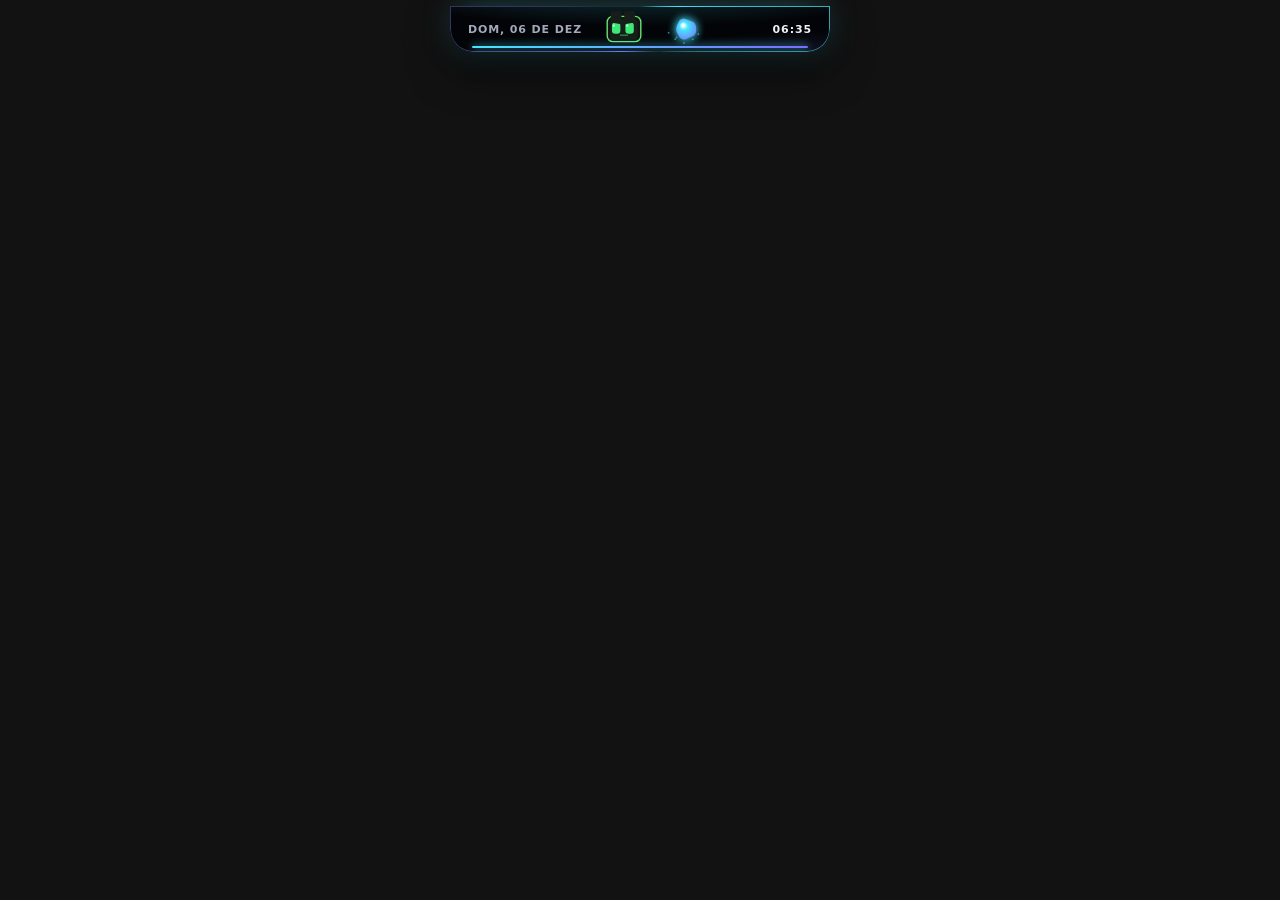
==== commit 8ee5cbec: "Chat profissional com lfm3-omni fixa + eslabon com caixas soltas e fios Chat: modelo preso à lfm3-om" ====
--- a/pestinha/ui/web/index.html
+++ b/pestinha/ui/web/index.html
@@ -4,7 +4,7 @@
 <meta charset="UTF-8">
 <meta name="viewport" content="width=device-width, initial-scale=1">
 <title>Pestinha · Núcleo</title>
-<link rel="stylesheet" href="ilha.css?v=2026-11-17a">
+<link rel="stylesheet" href="ilha.css?v=2026-11-17b">
 <script src="qrc:///qtwebchannel/qwebchannel.js"></script>
 </head>
 <body>
@@ -128,6 +128,7 @@
             <button type="button" class="chave" data-acao="avion" aria-pressed="false"><span>Modo avião (sem Ollama)</span><i></i></button>
             <button type="button" class="chave" data-acao="solo" aria-pressed="false"><span>Um persona só (mora na ilha)</span><i></i></button>
             <button type="button" class="chave" data-acao="mente" aria-pressed="true"><span>Jorge responde pela IA</span><i></i></button>
+            <button type="button" class="chave" data-acao="arquivos" aria-pressed="true"><span>IA pode criar arquivos</span><i></i></button>
             <button type="button" class="chave" data-acao="narrador" aria-pressed="true"><span>Narrador comenta</span><i></i></button>
           </article>
           <article class="ctl ctl-janela">
@@ -192,38 +193,70 @@
 
       <section class="vista" data-vista="chat">
         <div class="chat">
-          <div class="topo">
-            <select id="modelo" aria-label="Modelo local" hidden></select>
-            <div class="escolha" id="escolha">
-              <button type="button" class="pilula escolha-botao" id="modelo-atual" aria-haspopup="listbox" aria-expanded="false">Escolher modelo</button>
-              <ul class="escolha-lista" id="modelo-lista" role="listbox" hidden></ul>
-            </div>
-            <button type="button" class="pilula" id="atualizar">Atualizar</button>
-            <label class="marca"><input type="checkbox" id="ler"> Ler respostas</label>
-            <button type="button" class="pilula" id="analisar">Analisar resultados</button>
-            <span class="jorgito-wrap" id="jorgito-wrap" title="A mente do Pestinha" hidden>
-              <canvas id="jorgito" width="34" height="34"></canvas><b id="jorgito-nome">Jorge</b>
-            </span>
-          </div>
-          <div class="aviso-chat" id="aviso-nuvem" hidden>Este modelo roda na nuvem do Ollama: suas mensagens saem do PC.</div>
-          <div class="erro" id="erro" role="alert" hidden></div>
-          <div class="aviso-chat" id="voz-baixar" hidden>Para eu ouvir sua voz, baixe o modelo local de reconhecimento (Parakeet, ~<span id="voz-mb">670</span> MB, uma vez só, roda offline).
-            <button type="button" class="pilula" id="voz-baixar-bt">Baixar</button> <span id="voz-progresso"></span></div>
-          <div class="vibra" id="vibra" aria-label="Vibração do áudio da resposta">
-            <canvas id="vibra-cv"></canvas>
-            <div class="vibra-barra">
-              <span class="vibra-estado" id="vibra-estado">Pronta</span>
-              <span class="vibra-leds" id="vibra-leds" aria-hidden="true"></span>
-              <span class="vibra-tempo" id="vibra-tempo">00:00.0</span>
-            </div>
-          </div>
-          <div class="mensagens" id="mensagens"></div>
-          <div class="composer">
-            <textarea id="entrada" placeholder="Pergunte ao modelo local… (Ctrl+Enter envia)"></textarea>
-            <button type="button" class="pilula" id="ouvir">Falar</button>
-            <button type="button" class="pilula ligada" id="enviar">Enviar</button>
-            <button type="button" class="pilula" id="parar" hidden>Parar</button>
-          </div>
+          <!-- coluna principal: a conversa -->
+          <div class="chat-conversa">
+            <div class="topo">
+              <select id="modelo" aria-label="Modelo local" hidden></select>
+              <div class="escolha" id="escolha">
+                <button type="button" class="pilula escolha-botao" id="modelo-atual" aria-haspopup="listbox" aria-expanded="false">Escolher modelo</button>
+                <ul class="escolha-lista" id="modelo-lista" role="listbox" hidden></ul>
+              </div>
+              <button type="button" class="pilula" id="atualizar">Atualizar</button>
+              <label class="marca"><input type="checkbox" id="ler"> Ler respostas</label>
+              <button type="button" class="pilula" id="analisar">Analisar resultados</button>
+              <span class="modelo-pull" id="modelo-pull" hidden>
+                <button type="button" class="pilula" id="modelo-pull-bt">Baixar lfm3-omni</button><span id="modelo-pull-p"></span>
+              </span>
+              <span class="jorgito-wrap" id="jorgito-wrap" title="A mente do Pestinha" hidden>
+                <canvas id="jorgito" width="34" height="34"></canvas><b id="jorgito-nome">Jorge</b>
+              </span>
+            </div>
+            <div class="aviso-chat" id="aviso-nuvem" hidden>Este modelo roda na nuvem do Ollama: suas mensagens saem do PC.</div>
+            <div class="erro" id="erro" role="alert" hidden></div>
+            <div class="aviso-chat" id="voz-baixar" hidden>Para eu ouvir sua voz, baixe o modelo local de reconhecimento (Parakeet, ~<span id="voz-mb">670</span> MB, uma vez só, roda offline).
+              <button type="button" class="pilula" id="voz-baixar-bt">Baixar</button> <span id="voz-progresso"></span></div>
+            <div class="vibra" id="vibra" aria-label="Vibração do áudio da resposta">
+              <canvas id="vibra-cv"></canvas>
+              <div class="vibra-barra">
+                <span class="vibra-estado" id="vibra-estado">Pronta</span>
+                <span class="vibra-leds" id="vibra-leds" aria-hidden="true"></span>
+                <span class="vibra-tempo" id="vibra-tempo">00:00.0</span>
+              </div>
+            </div>
+            <div class="mensagens" id="mensagens"></div>
+            <div class="composer">
+              <textarea id="entrada" rows="1" placeholder="Fale com o Jorge… (Enter envia · Shift+Enter quebra linha)"></textarea>
+              <button type="button" class="pilula" id="ouvir">Falar</button>
+              <button type="button" class="pilula ligada" id="enviar">Enviar</button>
+              <button type="button" class="pilula" id="parar" hidden>Parar</button>
+            </div>
+          </div>
+          <!-- ficha da sessão: o cartão lateral, estilo a referência -->
+          <aside class="chat-ficha" id="chat-ficha" aria-label="Ficha da sessão">
+            <div class="ficha-cab">
+              <canvas id="ficha-avatar" width="46" height="46"></canvas>
+              <div class="ficha-quem">
+                <b id="ficha-nome">Jorge</b>
+                <span class="ficha-status" id="ficha-status"><i></i>pronto</span>
+              </div>
+              <button type="button" class="ficha-tag" id="ficha-tag">Ficha completa</button>
+            </div>
+            <div class="ficha-ctx">
+              <div class="ficha-ctx-t"><span>Contexto da sessão</span><b id="ficha-ctx-v">0%</b></div>
+              <div class="ficha-barra"><i id="ficha-ctx-i"></i></div>
+            </div>
+            <dl class="ficha-campos">
+              <div><dt>Modelo</dt><dd id="ficha-modelo">lfm3-omni</dd></div>
+              <div><dt>Voz</dt><dd id="ficha-voz">—</dd></div>
+              <div><dt>Mensagens</dt><dd id="ficha-msgs">0</dd></div>
+            </dl>
+            <div class="ficha-sec">Atividade da sessão</div>
+            <ul class="ficha-atividade" id="ficha-atividade" data-vazia="Nada ainda — manda a primeira pergunta."></ul>
+            <div class="ficha-acoes">
+              <button type="button" class="pilula" id="ficha-exportar">Exportar conversa</button>
+              <button type="button" class="pilula" id="ficha-limpar">Limpar</button>
+            </div>
+          </aside>
         </div>
       </section>
     </div>
@@ -247,6 +280,6 @@
     <i class="contagem" id="contagem" aria-hidden="true"></i>
   </div>
 </div>
-<script src="ilha.js?v=2026-11-17a"></script>
+<script src="ilha.js?v=2026-11-17b"></script>
 </body>
 </html>
--- a/pestinha/ui/web/ilha.css
+++ b/pestinha/ui/web/ilha.css
@@ -177,28 +177,127 @@
 .estudio .hud .estado { flex: 1; color: var(--suave); }
 .estudio .dica { position: absolute; left: 16px; bottom: 12px; color: var(--apagado); font-size: 11px; }
 
-/* ----- chat ----- */
-.chat { position: absolute; inset: 0; display: flex; flex-direction: column; gap: 8px; padding: 12px; border-radius: 22px;
-  background: var(--vidro-2); box-shadow: 0 0 0 1px var(--fio) inset; }
+/* ----- chat: duas colunas (conversa + ficha), estilo a referência ----- */
+.chat { position: absolute; inset: 0; display: grid; grid-template-columns: minmax(0, 1fr) 218px; gap: 10px;
+  padding: 12px; border-radius: 22px; background: var(--vidro-2); box-shadow: 0 0 0 1px var(--fio) inset; }
+.chat-conversa { display: flex; flex-direction: column; gap: 8px; min-width: 0; min-height: 0; }
 .chat .topo { display: flex; gap: 8px; align-items: center; flex-wrap: wrap; }
 select { background: rgba(255, 255, 255, .05); border: 1px solid rgba(255, 255, 255, .12); border-radius: 999px;
   padding: 6px 12px; min-width: 220px; color-scheme: dark; }
 .marca { color: var(--suave); font-size: 11px; display: flex; align-items: center; gap: 6px; }
 .marca input { accent-color: var(--a1); }
+.modelo-pull { display: inline-flex; align-items: center; gap: 6px; }
+.modelo-pull #modelo-pull-p { font: 600 11px/1 var(--fonte-num); color: var(--a1); }
 .aviso-chat { color: var(--ambar); font-size: 11px; background: rgba(255, 181, 71, .08); border: 1px solid rgba(255, 181, 71, .25);
   border-radius: 12px; padding: 6px 10px; }
 .erro { color: var(--perigo); font-size: 11px; background: rgba(255, 90, 110, .08); border: 1px solid rgba(255, 90, 110, .25);
   border-radius: 12px; padding: 6px 10px; }
-.mensagens { flex: 1; min-height: 0; overflow-y: auto; display: flex; flex-direction: column; gap: 8px; padding: 4px;
+.mensagens { flex: 1; min-height: 0; overflow-y: auto; display: flex; flex-direction: column; gap: 14px; padding: 6px 4px;
   scrollbar-width: thin; scrollbar-color: #2a2d3a transparent; user-select: text; }
-.bolha { max-width: 78%; padding: 9px 13px; border-radius: 18px; white-space: pre-wrap; word-wrap: break-word; font-size: 12.5px;
-  animation: entrar .35s cubic-bezier(.2, .9, .2, 1.2); }
-.bolha.usuario { align-self: flex-end; background: linear-gradient(135deg, var(--a1), var(--a2)); color: #060710; border-bottom-right-radius: 6px; }
-.bolha.assistente { align-self: flex-start; background: rgba(255, 255, 255, .06); border-bottom-left-radius: 6px; }
+
+/* mensagem: avatar + (meta: autor e hora) + bolha — mensagens seguidas encostam e escondem o avatar */
+.msg { display: flex; gap: 9px; max-width: 82%; animation: entrar .35s cubic-bezier(.2, .9, .2, 1.2); }
+.msg.usuario { align-self: flex-end; flex-direction: row-reverse; }
+.msg-avatar { flex: none; width: 30px; height: 30px; border-radius: 50%; margin-top: 2px;
+  box-shadow: 0 0 0 1px var(--fio), 0 4px 10px -4px rgba(0, 0, 0, .6); }
+.msg.seguida { margin-top: -8px; }
+.msg.seguida .msg-avatar { visibility: hidden; }
+.msg.seguida .msg-meta { display: none; }
+.msg-copo { display: flex; flex-direction: column; gap: 3px; min-width: 0; }
+.msg.usuario .msg-copo { align-items: flex-end; }
+.msg-meta { display: flex; align-items: baseline; gap: 7px; padding: 0 4px; }
+.msg-meta b { font-size: 11px; color: var(--suave); letter-spacing: .02em; }
+.msg.usuario .msg-meta b { color: var(--a1); }
+.msg.assistente .msg-meta b { color: #e2b13c; }
+.msg-meta time { font: 500 9.5px/1 var(--fonte-num); color: var(--apagado); }
+.msg-bolha { padding: 9px 13px; border-radius: 16px; font-size: 12.5px; line-height: 1.45; word-wrap: break-word; }
+.msg.usuario .msg-bolha { background: linear-gradient(135deg, var(--a1), var(--a2)); color: #060710;
+  border-bottom-right-radius: 5px; white-space: pre-wrap; }
+.msg.assistente .msg-bolha { background: rgba(255, 255, 255, .055); border: 1px solid rgba(255, 255, 255, .05);
+  border-bottom-left-radius: 5px; }
+.msg-bolha p { margin: 0 0 7px; }
+.msg-bolha p:last-child { margin-bottom: 0; }
+.msg-lista { margin: 2px 0 7px; padding-left: 18px; display: grid; gap: 3px; }
+.mi { font: 400 11.5px/1.4 var(--fonte-num); background: rgba(255, 255, 255, .09); border-radius: 5px; padding: 1.5px 5px; }
+.msg-codigo { margin: 3px 0 7px; border-radius: 12px; overflow: hidden; background: #07080d;
+  border: 1px solid var(--fio); }
+.msg-codigo-cab { display: flex; align-items: center; justify-content: space-between; padding: 5px 10px;
+  background: rgba(255, 255, 255, .045); font: 600 10px/1 var(--fonte-num); letter-spacing: .05em; color: var(--apagado); }
+.msg-codigo-cab button { border: 0; background: none; color: var(--a1); font: 600 10px/1 var(--fonte); cursor: pointer; padding: 2px 4px; }
+.msg-codigo pre { margin: 0; padding: 10px 12px; overflow-x: auto; font: 400 11.5px/1.5 var(--fonte-num);
+  scrollbar-width: thin; }
+.msg-anexo { display: flex; align-items: center; gap: 10px; margin: 4px 0 6px; padding: 9px 11px; border-radius: 13px;
+  background: rgba(255, 255, 255, .045); border: 1px solid var(--fio); }
+.msg-anexo svg { flex: none; width: 20px; height: 20px; fill: none; stroke: var(--a1); stroke-width: 1.7; stroke-linejoin: round; }
+.msg-anexo-i { flex: 1; min-width: 0; display: flex; flex-direction: column; gap: 2px; }
+.msg-anexo-i b { font-size: 12px; overflow: hidden; text-overflow: ellipsis; white-space: nowrap; }
+.msg-anexo-i small { font: 500 10px/1 var(--fonte-num); color: var(--apagado); }
+.msg-anexo button { border: 0; border-radius: 9px; padding: 6px 11px; cursor: pointer;
+  font: 600 10.5px/1 var(--fonte); background: var(--a1); color: #04161d; }
+.msg-anexo button.sec { background: rgba(255, 255, 255, .07); color: var(--texto); box-shadow: 0 0 0 1px var(--fio); }
+.msg-anexo-off { font-size: 10px; color: var(--apagado); }
+
+/* "escrevendo…": três pontinhos no ritmo dele */
+.digit { display: inline-flex; gap: 4px; padding: 3px 2px; }
+.digit i { width: 6px; height: 6px; border-radius: 50%; background: var(--suave);
+  animation: digit-pula 1.15s ease-in-out calc(var(--k, 0) * .15s) infinite; }
+.digit i:nth-child(2) { --k: 1; } .digit i:nth-child(3) { --k: 2; }
+@keyframes digit-pula { 0%, 60%, 100% { transform: translateY(0); opacity: .45; } 30% { transform: translateY(-4px); opacity: 1; } }
+
+/* a ficha lateral: o cartão da sessão */
+.chat-ficha { display: flex; flex-direction: column; gap: 12px; min-height: 0; overflow-y: auto;
+  padding: 13px 13px 12px; border-radius: 18px; background: rgba(255, 255, 255, .025);
+  box-shadow: inset 0 0 0 1px var(--fio); scrollbar-width: thin; scrollbar-color: #2a2d3a transparent; }
+.ficha-cab { display: flex; align-items: center; gap: 10px; }
+.ficha-cab canvas { flex: none; width: 46px; height: 46px; border-radius: 50%;
+  box-shadow: 0 0 0 1px var(--fio), 0 6px 14px -6px rgba(0, 0, 0, .7); }
+.ficha-quem { flex: 1; min-width: 0; display: flex; flex-direction: column; gap: 4px; }
+.ficha-quem b { font-size: 14.5px; letter-spacing: -.01em; }
+.ficha-status { display: inline-flex; align-items: center; gap: 6px; font: 600 10px/1 var(--fonte);
+  letter-spacing: .05em; color: var(--suave); }
+.ficha-status i { width: 7px; height: 7px; border-radius: 50%; background: var(--verde); box-shadow: 0 0 6px var(--verde); }
+.ficha-status[data-s="pensando"] i { background: var(--a2); box-shadow: 0 0 6px var(--a2); }
+.ficha-status[data-s="falando"] i { background: var(--a1); box-shadow: 0 0 6px var(--a1); }
+.ficha-status[data-s="ouvindo"] i { background: var(--ambar); box-shadow: 0 0 6px var(--ambar); }
+.ficha-tag { flex: none; align-self: flex-start; border: 0; border-radius: 99px; padding: 4px 9px; cursor: default;
+  font: 600 9px/1 var(--fonte); letter-spacing: .05em; text-transform: uppercase;
+  color: #e2b13c; background: rgba(226, 177, 60, .12); }
+.ficha-ctx { display: flex; flex-direction: column; gap: 6px; }
+.ficha-ctx-t { display: flex; justify-content: space-between; font: 500 10.5px/1 var(--fonte); color: var(--suave); }
+.ficha-ctx-t b { font-family: var(--fonte-num); color: var(--texto); }
+.ficha-barra { height: 6px; border-radius: 6px; background: rgba(255, 255, 255, .06); overflow: hidden; }
+.ficha-barra i { display: block; height: 100%; border-radius: 6px; transform-origin: left;
+  background: linear-gradient(90deg, var(--a1), var(--a2)); transition: transform .5s cubic-bezier(.2, .9, .25, 1); }
+.ficha-campos { margin: 0; display: grid; gap: 7px; }
+.ficha-campos > div { display: flex; justify-content: space-between; align-items: baseline; gap: 8px;
+  padding-bottom: 7px; border-bottom: 1px dashed rgba(255, 255, 255, .07); }
+.ficha-campos dt { font: 500 10px/1 var(--fonte); letter-spacing: .08em; text-transform: uppercase; color: var(--apagado); }
+.ficha-campos dd { margin: 0; font: 600 11px/1 var(--fonte-num); max-width: 120px; overflow: hidden;
+  text-overflow: ellipsis; white-space: nowrap; }
+.ficha-sec { font: 600 9.5px/1 var(--fonte); letter-spacing: .1em; text-transform: uppercase; color: var(--apagado); }
+.ficha-atividade { list-style: none; margin: 0; padding: 0; display: grid; gap: 7px; }
+.ficha-atividade:empty::after { content: attr(data-vazia); font-size: 10.5px; color: var(--apagado); }
+.ficha-atividade li { display: flex; align-items: baseline; gap: 7px; font-size: 11px; color: var(--suave); }
+.ficha-atividade li i { flex: none; width: 5px; height: 5px; border-radius: 50%; background: var(--a1);
+  transform: translateY(-1px); }
+.ficha-atividade li span { flex: 1; min-width: 0; }
+.ficha-atividade li time { font: 500 9px/1 var(--fonte-num); color: var(--apagado); }
+.ficha-acoes { margin-top: auto; display: grid; gap: 7px; }
+.ficha-acoes .pilula { width: 100%; justify-content: center; }
+
 .composer { display: flex; align-items: flex-end; gap: 6px; }
-.composer textarea { flex: 1; height: 50px; resize: none; background: rgba(255, 255, 255, .05); border: 1px solid rgba(255, 255, 255, .10);
-  border-radius: 16px; padding: 9px 13px; outline: none; user-select: text; }
+.composer textarea { flex: 1; height: 40px; max-height: 110px; resize: none; background: rgba(255, 255, 255, .05);
+  border: 1px solid rgba(255, 255, 255, .10); border-radius: 16px; padding: 10px 13px; outline: none; user-select: text; }
 .composer textarea:focus { border-color: color-mix(in srgb, var(--a1) 60%, transparent); }
+#ouvir.ouvindo { color: #04161d; background: linear-gradient(180deg, #ffd9a0, var(--ambar)); }
+@keyframes ouve-pulsa { 50% { box-shadow: 0 0 0 6px rgba(255, 181, 71, .12); } }
+#ouvir.ouvindo { animation: ouve-pulsa 1.2s ease-in-out infinite; }
+
+/* ilha estreita: a ficha vira segunda tela interna? não — colapsa e vira trilho fino */
+@media (max-width: 900px) {
+  .chat { grid-template-columns: minmax(0, 1fr); }
+  .chat-ficha { display: none; }
+}
 
 /* ----- diagramas: reações do pet (gatilho -> fala -> espera -> sim/não) ----- */
 .fluxos { position: absolute; inset: 0; display: flex; flex-direction: column; gap: 8px; padding: 12px; border-radius: 22px;
@@ -232,9 +331,6 @@
 .jorgito-wrap b { font-size: 10px; font-weight: 600; color: #ffd166; }
 .jorgito-wrap.pensando canvas { animation: jorgito-pulsa 1.1s ease-in-out infinite; }
 @keyframes jorgito-pulsa { 50% { transform: scale(1.12); filter: drop-shadow(0 0 6px rgba(255, 209, 102, .8)); } }
-.bolha.assistente { position: relative; }
-.bolha.assistente[data-autor]::before { content: attr(data-autor); display: block; font-size: 9px;
-  font-weight: 700; letter-spacing: .4px; color: #ffd166; margin-bottom: 2px; text-transform: uppercase; }
 .cb-legenda { position: absolute; right: 12px; top: 12px; display: flex; flex-direction: column; gap: 3px;
   font-size: 10px; color: var(--suave); text-transform: lowercase; }
 .cb-legenda i { display: inline-block; width: 7px; height: 7px; border-radius: 50%; margin-right: 5px; }
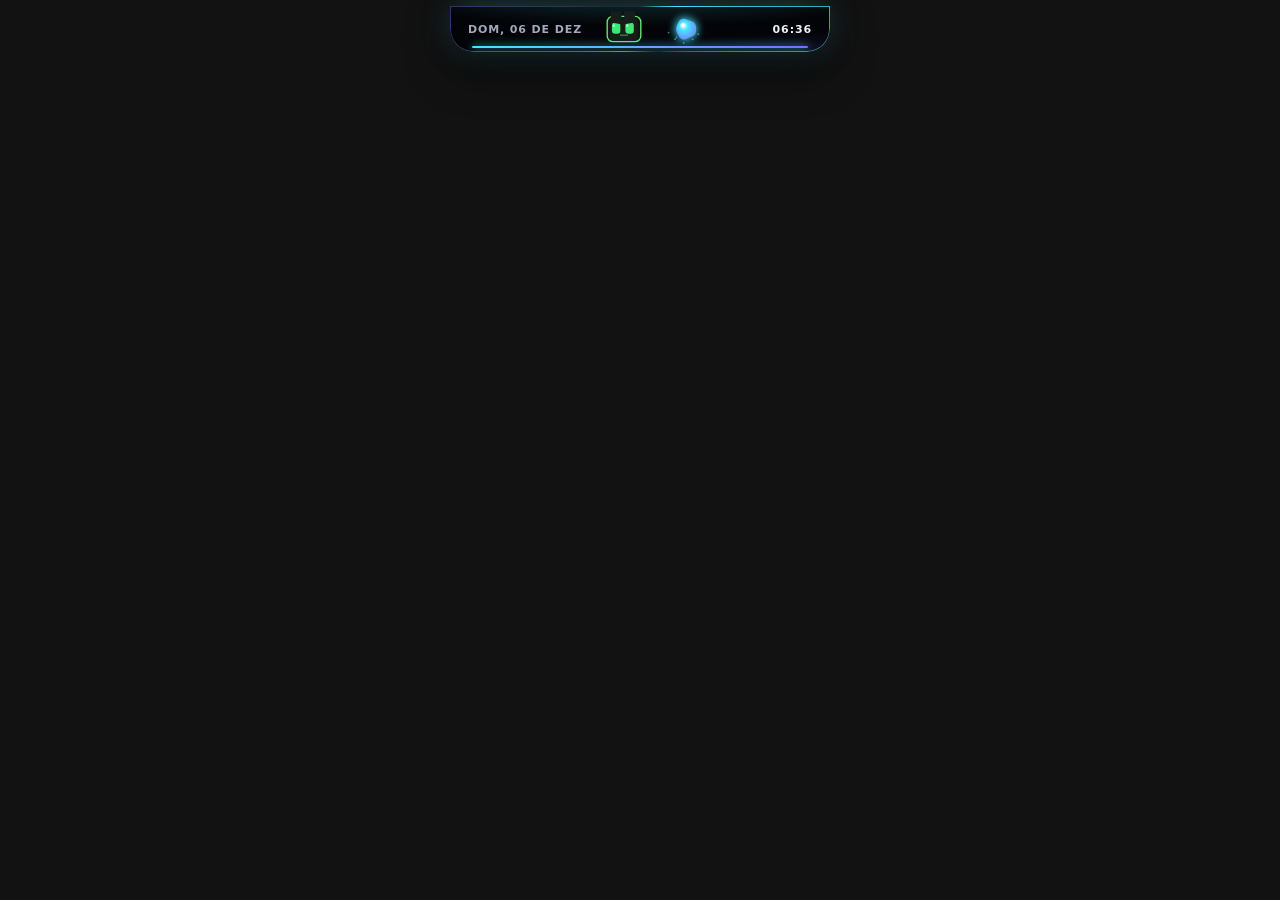
==== commit 33f94163: "Painel sem flicker e mais leve + logo Início vira casinha atualizarCores() escrevia --a1/--a2/--giro" ====
--- a/pestinha/ui/web/index.html
+++ b/pestinha/ui/web/index.html
@@ -4,7 +4,7 @@
 <meta charset="UTF-8">
 <meta name="viewport" content="width=device-width, initial-scale=1">
 <title>Pestinha · Núcleo</title>
-<link rel="stylesheet" href="ilha.css?v=2026-11-17b">
+<link rel="stylesheet" href="ilha.css?v=2026-11-17c">
 <script src="qrc:///qtwebchannel/qwebchannel.js"></script>
 </head>
 <body>
@@ -262,7 +262,7 @@
     </div>
 
     <nav class="dock" id="dock" aria-label="Navegação">
-      <button type="button" data-vista="home" class="avatar ativo"><canvas id="avatar-cv" aria-hidden="true"></canvas><i class="sinal" aria-hidden="true"></i><span class="dica">Início</span></button>
+      <button type="button" data-vista="home" class="avatar ativo"><svg viewBox="0 0 24 24" aria-hidden="true"><path d="M4 11.2 12 4l8 7.2M6 9.6V20h4.5v-5h3v5H18V9.6"/></svg><i class="sinal" aria-hidden="true"></i><span class="dica">Início</span></button>
       <button type="button" data-vista="som"><svg viewBox="0 0 24 24"><path d="M4 12h2M8 8v8M12 5v14M16 9v6M20 12h0"/></svg><span class="dica">Som do sistema</span></button>
       <button type="button" data-vista="grade"><svg viewBox="0 0 24 24"><rect x="4" y="4" width="7" height="7" rx="2"/><rect x="13" y="4" width="7" height="7" rx="2"/><rect x="4" y="13" width="7" height="7" rx="2"/><rect x="13" y="13" width="7" height="7" rx="2"/></svg><span class="dica">Grade de widgets</span></button>
       <button type="button" data-vista="fluxos"><svg viewBox="0 0 24 24"><circle cx="6" cy="6" r="2.5"/><circle cx="18" cy="12" r="2.5"/><circle cx="6" cy="18" r="2.5"/><path d="M8.5 6.5l7 4.5M8.5 17.5l7-4.5"/></svg><span class="dica">Diagramas</span></button>
@@ -280,6 +280,6 @@
     <i class="contagem" id="contagem" aria-hidden="true"></i>
   </div>
 </div>
-<script src="ilha.js?v=2026-11-17b"></script>
+<script src="ilha.js?v=2026-11-17c"></script>
 </body>
 </html>
--- a/pestinha/ui/web/ilha.css
+++ b/pestinha/ui/web/ilha.css
@@ -379,10 +379,10 @@
   background: rgba(8, 9, 14, .95); padding: 4px 9px; border-radius: 8px; font-size: 10.5px; white-space: nowrap; color: var(--texto);
   transition: opacity .15s, transform .2s cubic-bezier(.2, .9, .2, 1.4); }
 .dock button:hover .dica { opacity: 1; transform: translateY(-50%) scale(1); }
-/* avatar do pet no topo da tira: o mesmo rosto da barra, com sinal de status */
+/* botão Início: casinha como os demais ícones, com sinal de status no canto */
 .dock .avatar { width: 34px; height: 34px; border-radius: 50%; overflow: visible; }
+.dock .avatar svg { width: 17px; height: 17px; }
 .dock .avatar.ativo { background: rgba(255, 255, 255, .09); }
-#avatar-cv { width: 28px; height: 24px; border-radius: 50%; }
 .dock .avatar .sinal { position: absolute; right: -2px; bottom: -2px; width: 9px; height: 9px; border-radius: 50%;
   background: var(--a1); border: 2px solid #0a0b12; box-shadow: 0 0 6px var(--a1); }
 /* alça do rodapé: segura e arrasta a ilha (mesmo gesto da barra); a área de toque é maior que o traço */
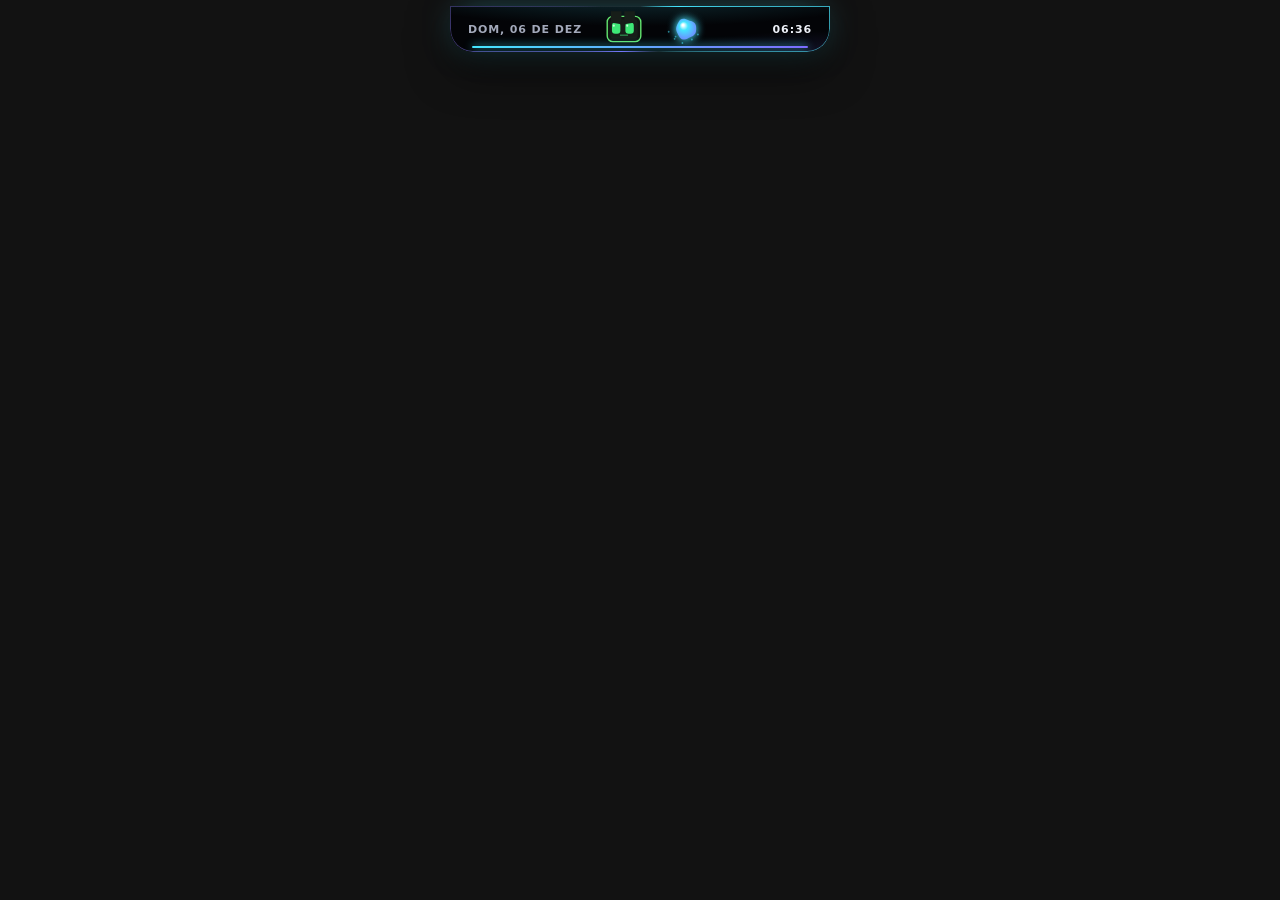
==== commit fa59ca3d: "Fim do flicker real: aura sem giro sob mask + sem backdrop-filter O "painel inteiro piscando" era re" ====
--- a/pestinha/ui/web/index.html
+++ b/pestinha/ui/web/index.html
@@ -4,7 +4,7 @@
 <meta charset="UTF-8">
 <meta name="viewport" content="width=device-width, initial-scale=1">
 <title>Pestinha · Núcleo</title>
-<link rel="stylesheet" href="ilha.css?v=2026-11-17c">
+<link rel="stylesheet" href="ilha.css?v=2026-11-17d">
 <script src="qrc:///qtwebchannel/qwebchannel.js"></script>
 </head>
 <body>
@@ -262,7 +262,7 @@
     </div>
 
     <nav class="dock" id="dock" aria-label="Navegação">
-      <button type="button" data-vista="home" class="avatar ativo"><svg viewBox="0 0 24 24" aria-hidden="true"><path d="M4 11.2 12 4l8 7.2M6 9.6V20h4.5v-5h3v5H18V9.6"/></svg><i class="sinal" aria-hidden="true"></i><span class="dica">Início</span></button>
+      <button type="button" data-vista="home" class="avatar ativo"><svg viewBox="0 0 24 24" aria-hidden="true"><path d="M4 11.2 12 4l8 7.2M6 9.6V20h4.5v-5h3v5H18V9.6"/></svg><span class="dica">Início</span></button>
       <button type="button" data-vista="som"><svg viewBox="0 0 24 24"><path d="M4 12h2M8 8v8M12 5v14M16 9v6M20 12h0"/></svg><span class="dica">Som do sistema</span></button>
       <button type="button" data-vista="grade"><svg viewBox="0 0 24 24"><rect x="4" y="4" width="7" height="7" rx="2"/><rect x="13" y="4" width="7" height="7" rx="2"/><rect x="4" y="13" width="7" height="7" rx="2"/><rect x="13" y="13" width="7" height="7" rx="2"/></svg><span class="dica">Grade de widgets</span></button>
       <button type="button" data-vista="fluxos"><svg viewBox="0 0 24 24"><circle cx="6" cy="6" r="2.5"/><circle cx="18" cy="12" r="2.5"/><circle cx="6" cy="18" r="2.5"/><path d="M8.5 6.5l7 4.5M8.5 17.5l7-4.5"/></svg><span class="dica">Diagramas</span></button>
@@ -280,6 +280,6 @@
     <i class="contagem" id="contagem" aria-hidden="true"></i>
   </div>
 </div>
-<script src="ilha.js?v=2026-11-17c"></script>
+<script src="ilha.js?v=2026-11-17d"></script>
 </body>
 </html>
--- a/pestinha/ui/web/ilha.css
+++ b/pestinha/ui/web/ilha.css
@@ -1,8 +1,6 @@
 /* Núcleo — identidade visual do Pestinha.
    Vidro grafite espacial, borda de luz que respira e acentos que mudam com o humor do sistema.
    As cores de acento (--a1, --a2) são atualizadas pelo ilha.js a cada quadro, com transição suave. */
-@property --giro { syntax: '<angle>'; inherits: false; initial-value: 0deg; }
-
 :root {
   --a1: #45e6ff;                 /* acento principal (ciano no estado calmo) */
   --a2: #7c6bff;                 /* acento secundário (violeta) */
@@ -15,7 +13,7 @@
   --perigo: #ff5a6e;
   --ambar: #ffb547;
   --verde: #4dffb0;
-  --giro-s: 9s;                  /* velocidade da borda de luz */
+  --giro-s: 9s;                  /* sem uso: a borda não gira mais (ficava repintando sob mask) */
   --fonte: "Segoe UI Variable Text", "Segoe UI", system-ui, sans-serif;
   --fonte-num: "Segoe UI Variable Display", "Segoe UI", system-ui, sans-serif;
   color-scheme: dark;
@@ -46,8 +44,10 @@
 .nucleo.rodape { top: auto; bottom: 0; }
 .nucleo.soltando { animation: soltar .45s cubic-bezier(.2, .9, .2, 1.3); }
 @keyframes soltar { 0% { scale: .94; } 60% { scale: 1.03; } 100% { scale: 1; } }
-/* borda de luz: um gradiente cônico que gira e respira, recortado para só o contorno aparecer */
-/* o giro é transform no pseudo-elemento (o navegador faz no compositor, sem repintar a borda a cada quadro) */
+/* borda de luz: gradiente cônico fixo que respira, recortado para só o contorno aparecer.
+   O giro saía caro: gradiente rotacionando SOB mask-composite força re-rasterização por
+   frame (no QWebEngine translúcido do Windows, era o "painel piscando"). Opacity é
+   compositor puro — a borda continua viva sem repintar. */
 .aura {
   position: absolute; inset: 0; border-radius: inherit; padding: 1.4px; pointer-events: none; z-index: 3; overflow: hidden;
   -webkit-mask: linear-gradient(#000 0 0) content-box, linear-gradient(#000 0 0);
@@ -57,12 +57,9 @@
 .aura::before {
   content: ""; position: absolute; left: -50%; top: -50%; width: 200%; height: 200%;
   background: conic-gradient(transparent 0deg, var(--a1) 60deg, transparent 140deg, var(--a2) 220deg, transparent 300deg);
-  animation: girar var(--giro-s) linear infinite;
 }
-@keyframes girar { to { transform: rotate(360deg); } }
 @keyframes respirar { 0%, 100% { opacity: .45; } 50% { opacity: 1; } }
 .nucleo[data-humor="alerta"] .aura { animation: respirar .6s ease-in-out infinite; }
-.nucleo[data-humor="alerta"] .aura::before { animation-duration: 1.2s; }
 
 /* ----- barra (sempre visível) ----- */
 .barra { position: relative; z-index: 2; height: 46px; display: grid; grid-template-columns: 1fr auto 1fr;
@@ -379,21 +376,19 @@
   background: rgba(8, 9, 14, .95); padding: 4px 9px; border-radius: 8px; font-size: 10.5px; white-space: nowrap; color: var(--texto);
   transition: opacity .15s, transform .2s cubic-bezier(.2, .9, .2, 1.4); }
 .dock button:hover .dica { opacity: 1; transform: translateY(-50%) scale(1); }
-/* botão Início: casinha como os demais ícones, com sinal de status no canto */
+/* botão Início: casinha como os demais ícones, sem os pontos soltos de status/ativo */
 .dock .avatar { width: 34px; height: 34px; border-radius: 50%; overflow: visible; }
 .dock .avatar svg { width: 17px; height: 17px; }
 .dock .avatar.ativo { background: rgba(255, 255, 255, .09); }
-.dock .avatar .sinal { position: absolute; right: -2px; bottom: -2px; width: 9px; height: 9px; border-radius: 50%;
-  background: var(--a1); border: 2px solid #0a0b12; box-shadow: 0 0 6px var(--a1); }
+.dock .avatar.ativo::after { display: none; }
 /* alça do rodapé: segura e arrasta a ilha (mesmo gesto da barra); a área de toque é maior que o traço */
 .dock .alca { position: relative; flex: none; width: 18px; height: 22px; margin-top: auto; cursor: grab; }
 .dock .alca::before { content: ""; position: absolute; left: 50%; top: 2px; bottom: 2px; width: 4px; border-radius: 3px;
   transform: translateX(-50%); background: rgba(255, 255, 255, .16); transition: background .2s; }
 .dock .alca:hover::before { background: color-mix(in srgb, var(--a1) 55%, transparent); }
 
-/* ----- desfoque do que está atrás dos painéis (dentro da página: o desktop não entra aqui) ----- */
-.card, .chat, .fluxos, .gv-principal, .gv-lista, .ctl, .escolha-lista {
-  backdrop-filter: blur(18px) saturate(150%); -webkit-backdrop-filter: blur(18px) saturate(150%); }
+/* ----- sem backdrop-filter: os cards já são ~88% opacos (--vidro-2), o blur era
+   invisível mas forçava re-amostragem constante no QWebEngine translúcido (flicker + GPU) ----- */
 
 /* ----- contagem para recolher: barra fina que encolhe (guia: primeiro commit) ----- */
 .contagem { position: absolute; left: 22px; right: 22px; bottom: 4px; height: 2px; border-radius: 2px; z-index: 4;
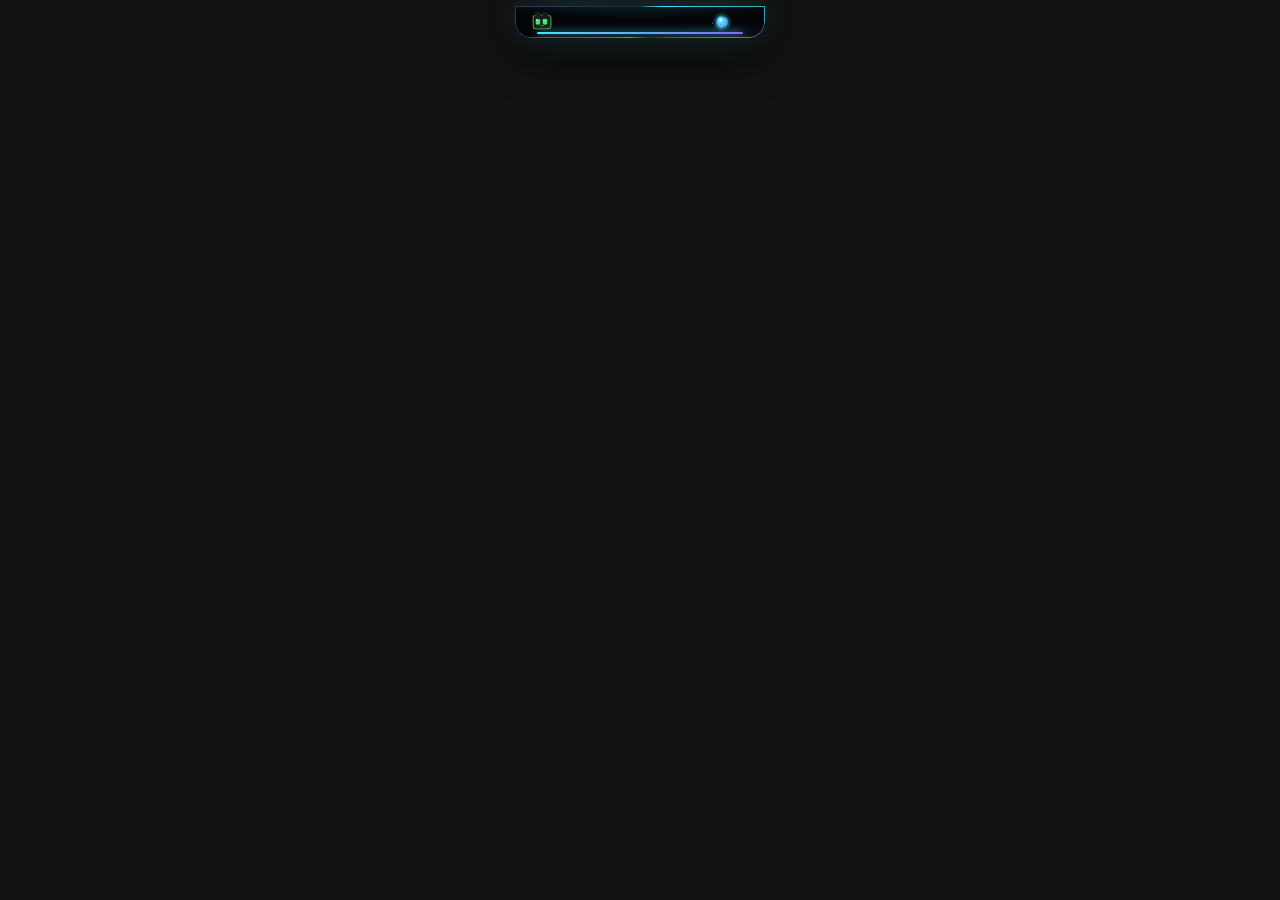
==== commit 9e19bdd9: "ilha: pílula fechada = mini-faixa + personas nas pontas + abre só no clique TAM.compacta passa a ser" ====
--- a/pestinha/ui/web/index.html
+++ b/pestinha/ui/web/index.html
@@ -4,7 +4,7 @@
 <meta charset="UTF-8">
 <meta name="viewport" content="width=device-width, initial-scale=1">
 <title>Pestinha · Núcleo</title>
-<link rel="stylesheet" href="ilha.css?v=2026-11-17d">
+<link rel="stylesheet" href="ilha.css?v=2026-11-18b">
 <script src="qrc:///qtwebchannel/qwebchannel.js"></script>
 </head>
 <body>
@@ -18,8 +18,8 @@
       <div class="meio">
         <canvas id="mascote" aria-label="Pet: rosto" title="Clique: cutucar · Esfregue: carinho · 2 cliques: carinho"></canvas>
         <canvas id="orbe" aria-label="Núcleo: estado do sistema"></canvas>
+        <p class="balao" id="balao" aria-live="polite" title="Clique para abrir"><span class="origem" id="balao-origem"></span><span id="balao-txt"></span></p>
         <canvas id="jorge-ilha" aria-label="Jorge: a mente" title="Jorge dorme aqui — clique para chamar" hidden></canvas>
-        <p class="balao" id="balao" aria-live="polite" title="Clique para abrir"><span class="origem" id="balao-origem"></span><span id="balao-txt"></span></p>
       </div>
       <span class="hora" id="hora">--:--</span>
     </header>
@@ -280,6 +280,6 @@
     <i class="contagem" id="contagem" aria-hidden="true"></i>
   </div>
 </div>
-<script src="ilha.js?v=2026-11-17d"></script>
+<script src="ilha.js?v=2026-11-18b"></script>
 </body>
 </html>
--- a/pestinha/ui/web/ilha.css
+++ b/pestinha/ui/web/ilha.css
@@ -64,13 +64,15 @@
 /* ----- barra (sempre visível) ----- */
 .barra { position: relative; z-index: 2; height: 46px; display: grid; grid-template-columns: 1fr auto 1fr;
   align-items: center; padding: 0 18px; gap: 10px; cursor: grab; }
-/* mini-faixa do rodapé: encolhe o trio e esconde data/hora; abrir mostra tudo de novo */
-.nucleo.rodape:not(.aberto) .barra { height: 32px; padding: 0 10px; gap: 6px; }
-.nucleo.rodape:not(.aberto) .data, .nucleo.rodape:not(.aberto) .hora { display: none; }
-.nucleo.rodape:not(.aberto) #mascote { width: 34px; height: 24px; }
-.nucleo.rodape:not(.aberto) #orbe { width: 22px; height: 22px; }
-.nucleo.rodape:not(.aberto) #jorge-ilha { width: 22px; height: 25px; }
-.nucleo.rodape:not(.aberto) .balao { font-size: 10px; padding: 2px 8px; }
+/* mini-faixa (fechada, em cima ou no rodapé): o trio encolhe, data/hora somem e os
+   personas vão para as pontas — Bryan à esquerda, orbe+balão no centro, Jorge à direita */
+.nucleo:not(.aberto) .barra { height: 32px; padding: 0 10px; gap: 6px; }
+.nucleo:not(.aberto) .data, .nucleo:not(.aberto) .hora { display: none; }
+.nucleo:not(.aberto) .meio { grid-column: 1 / -1; width: 100%; gap: 6px; }
+.nucleo:not(.aberto) #mascote { width: 34px; height: 24px; margin-right: auto; }
+.nucleo:not(.aberto) #orbe { width: 22px; height: 22px; }
+.nucleo:not(.aberto) #jorge-ilha { width: 22px; height: 25px; margin-left: auto; }
+.nucleo:not(.aberto) .balao { font-size: 10px; padding: 2px 8px; }
 #mascote { width: 64px; height: 44px; flex: none; cursor: pointer; }
 .data, .hora { font: 600 11px/1 var(--fonte-num); letter-spacing: .08em; color: var(--suave); white-space: nowrap; }
 .hora { justify-self: end; font-variant-numeric: tabular-nums; color: var(--texto); }
